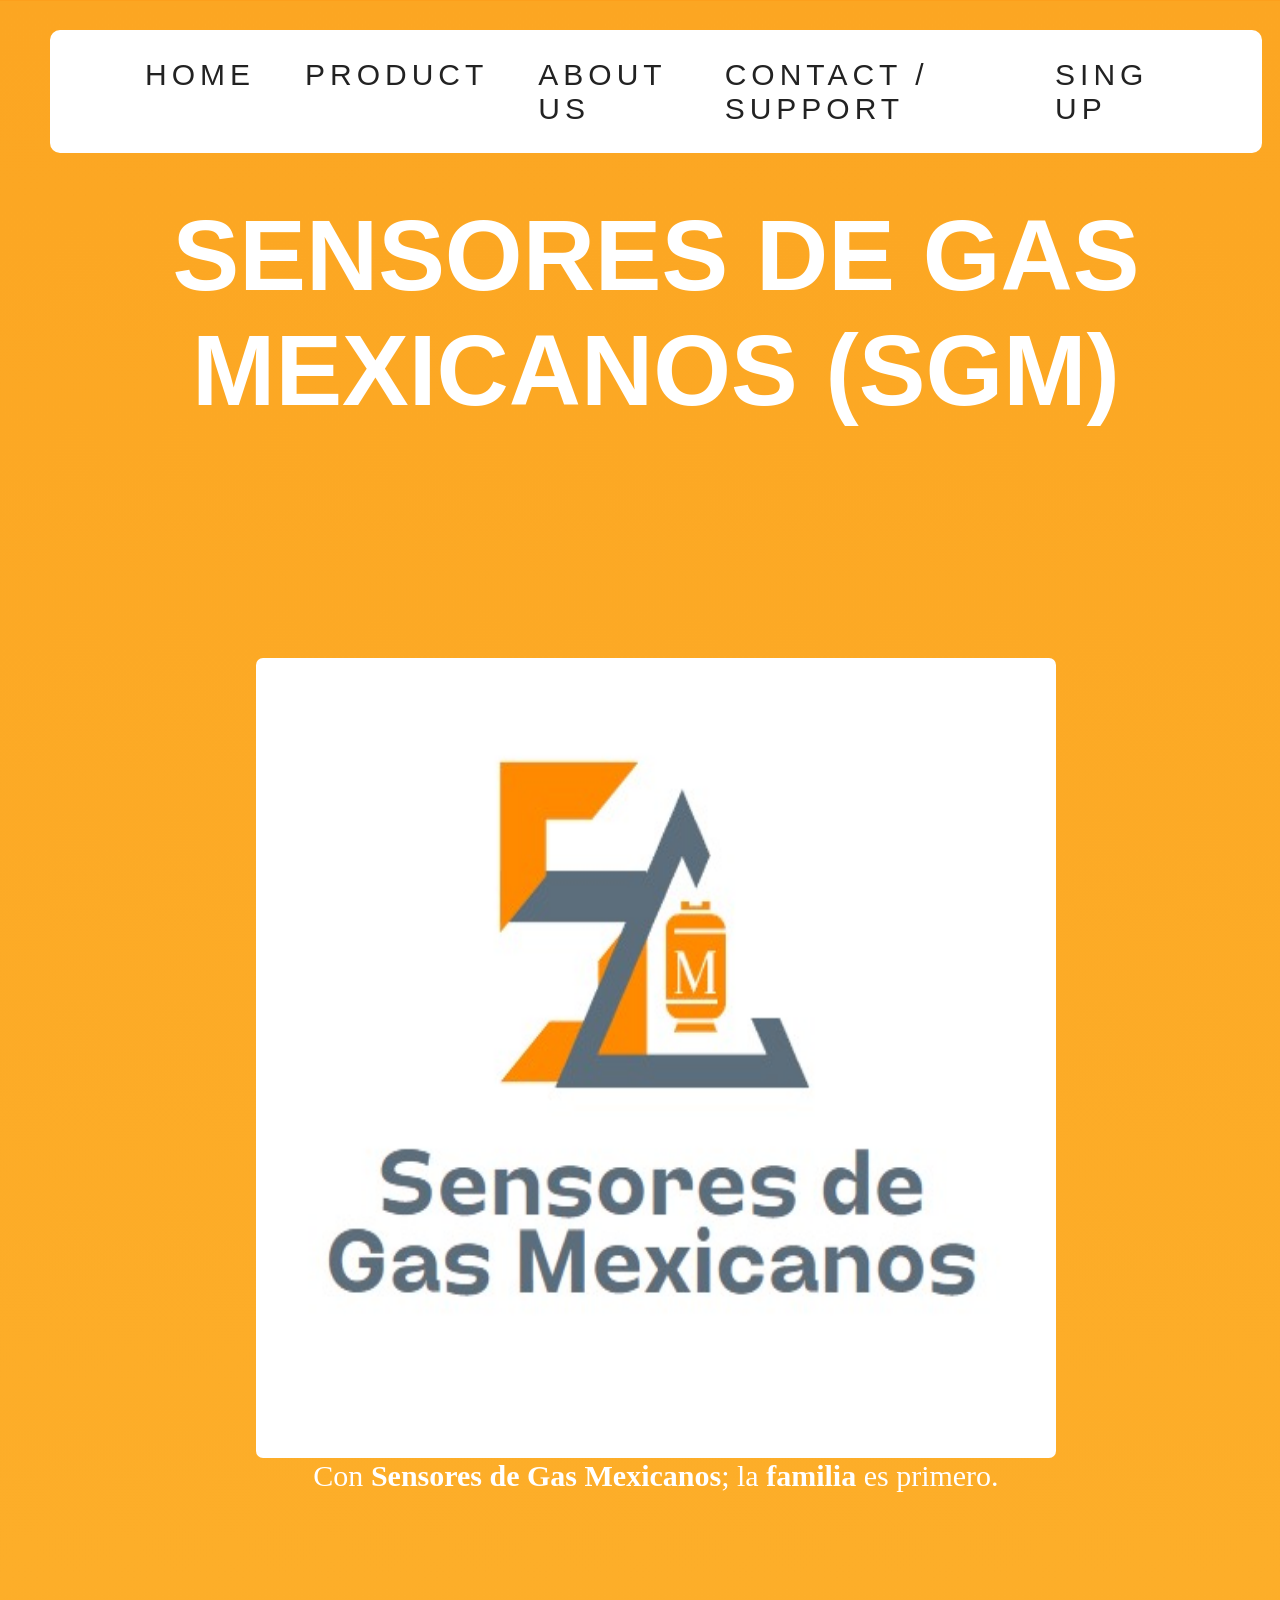
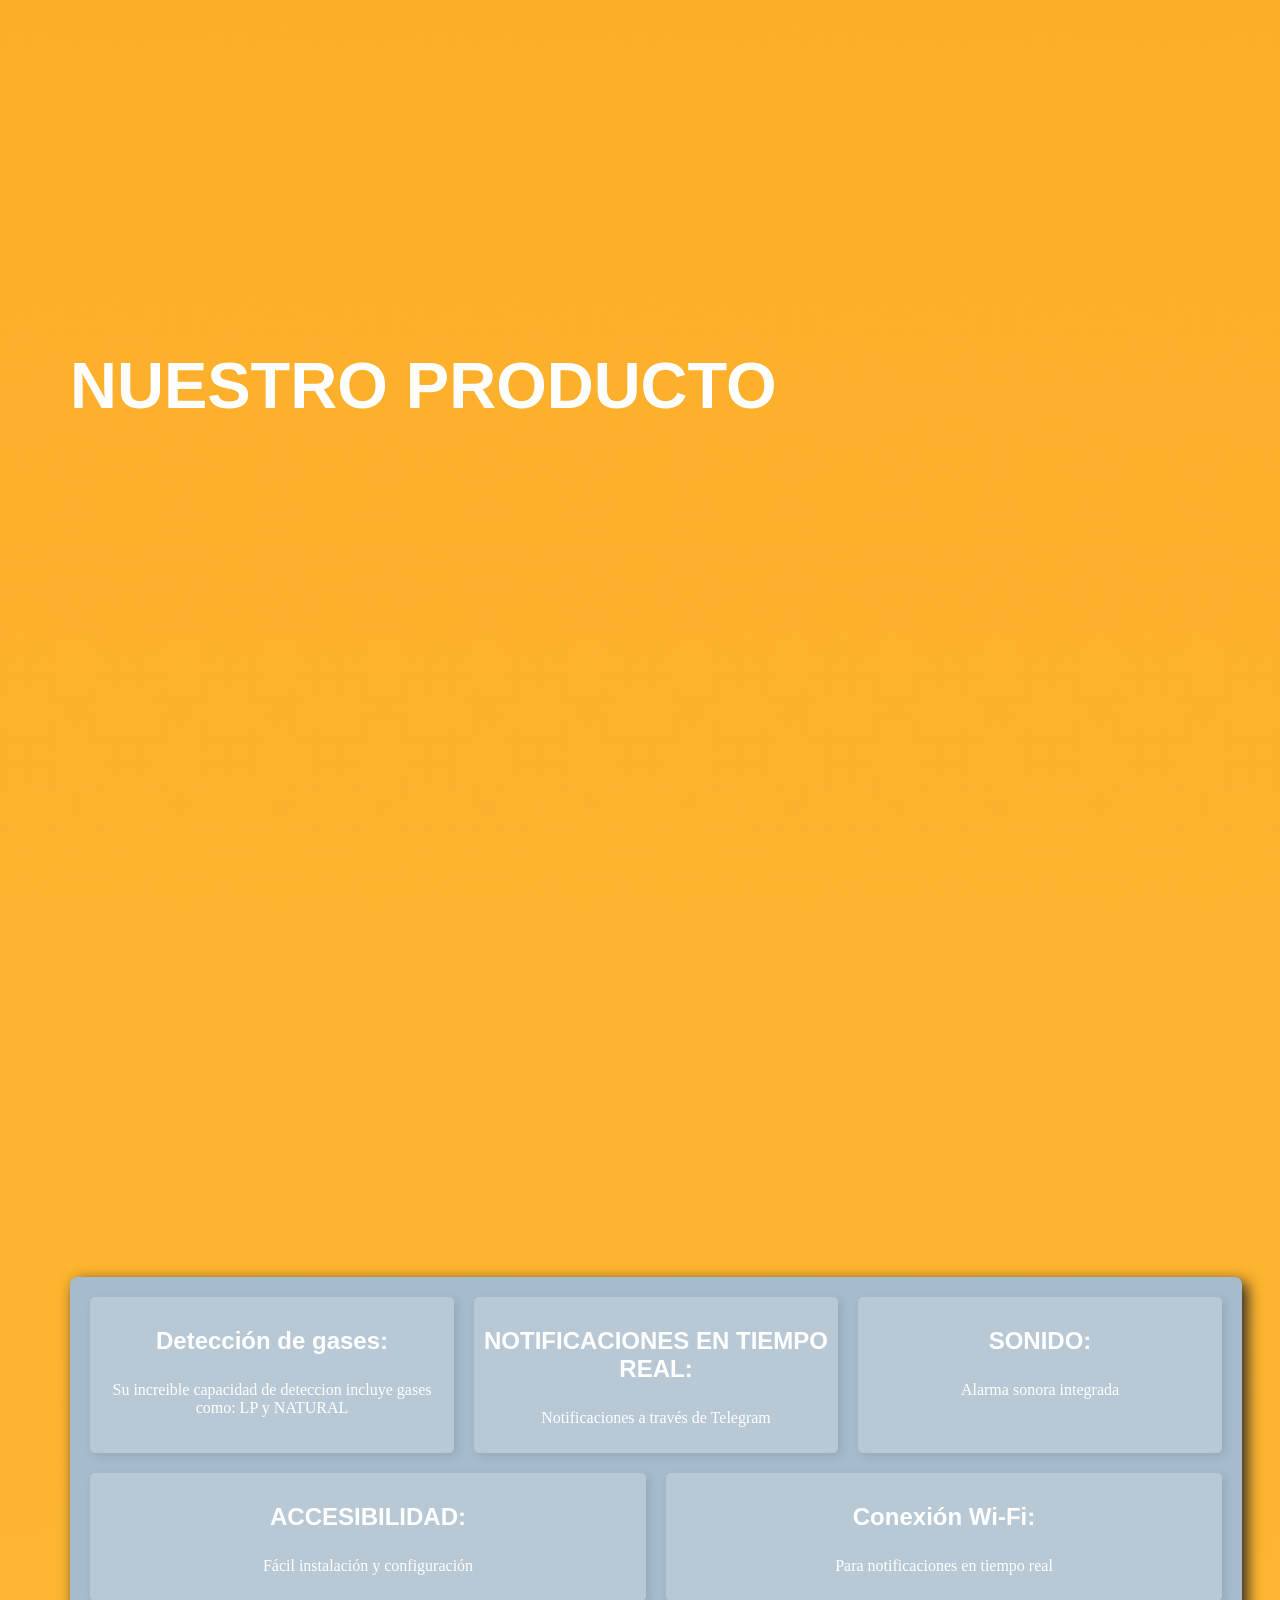
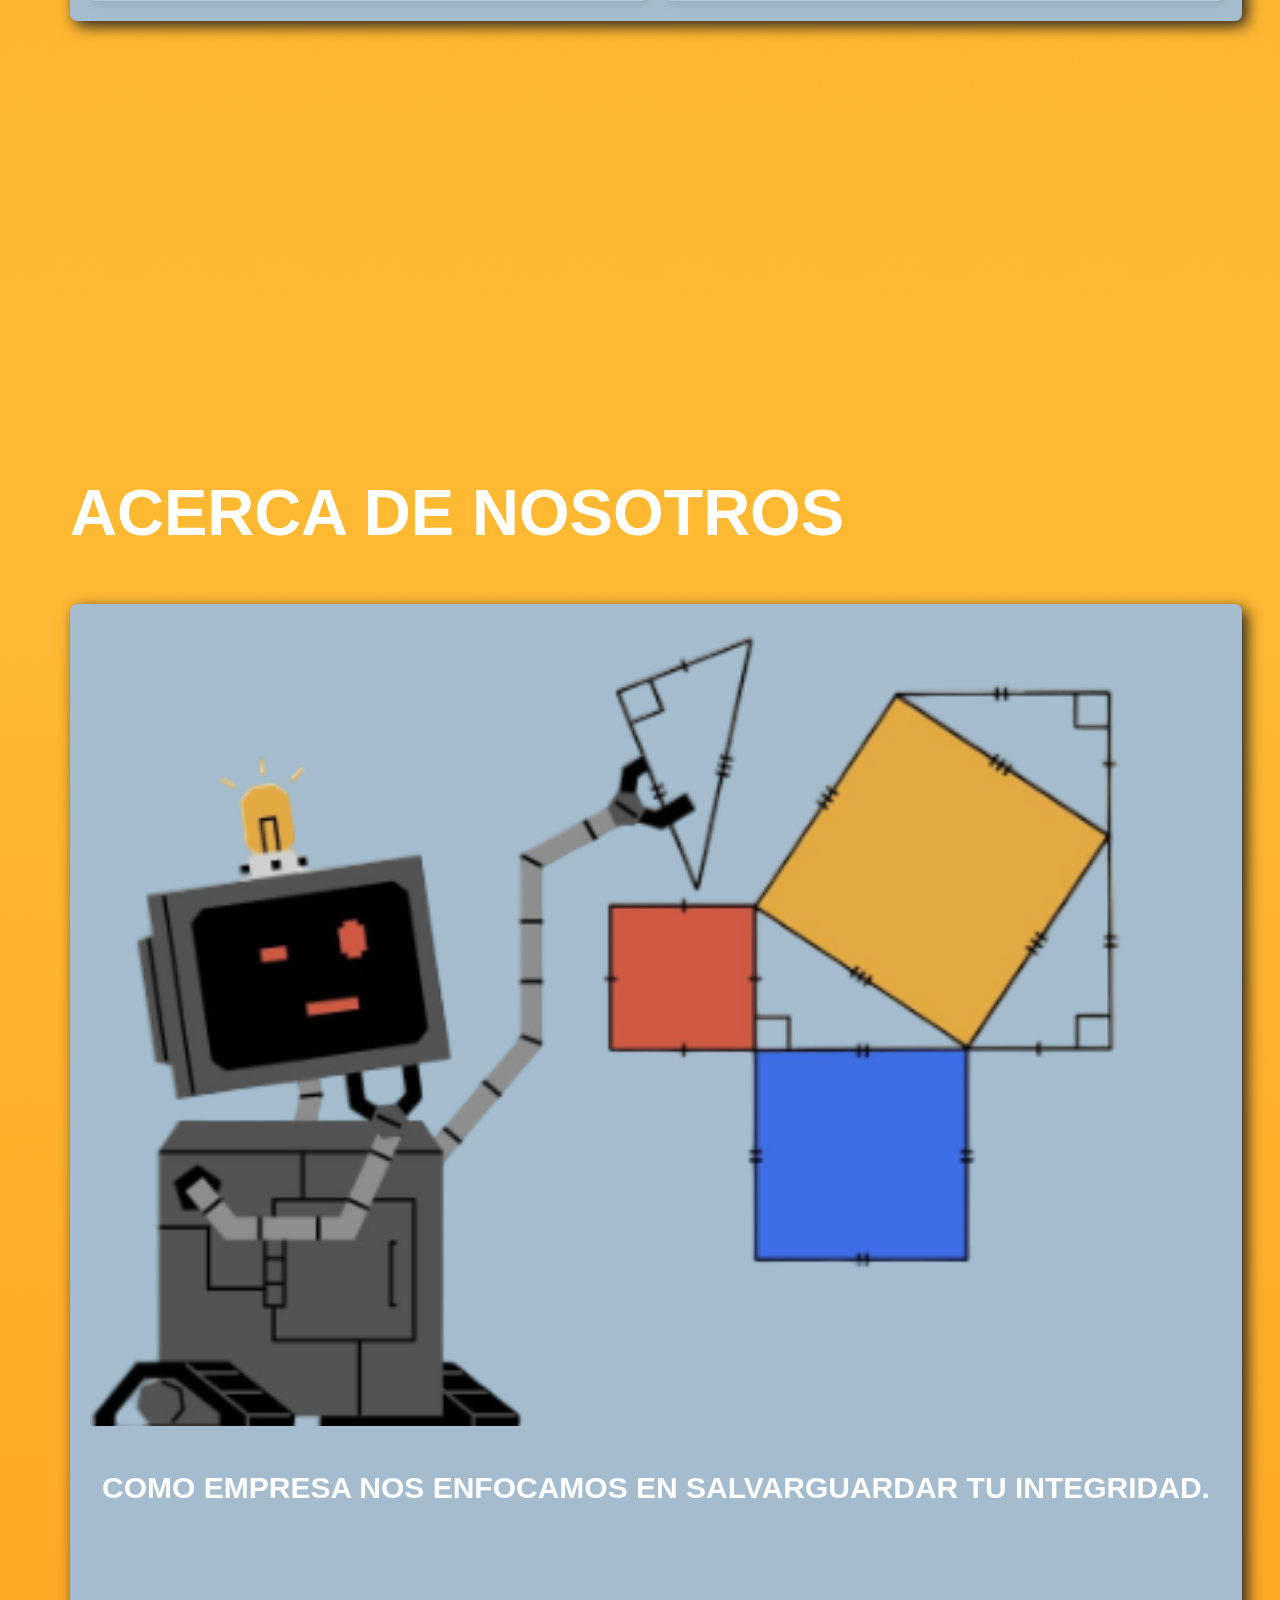
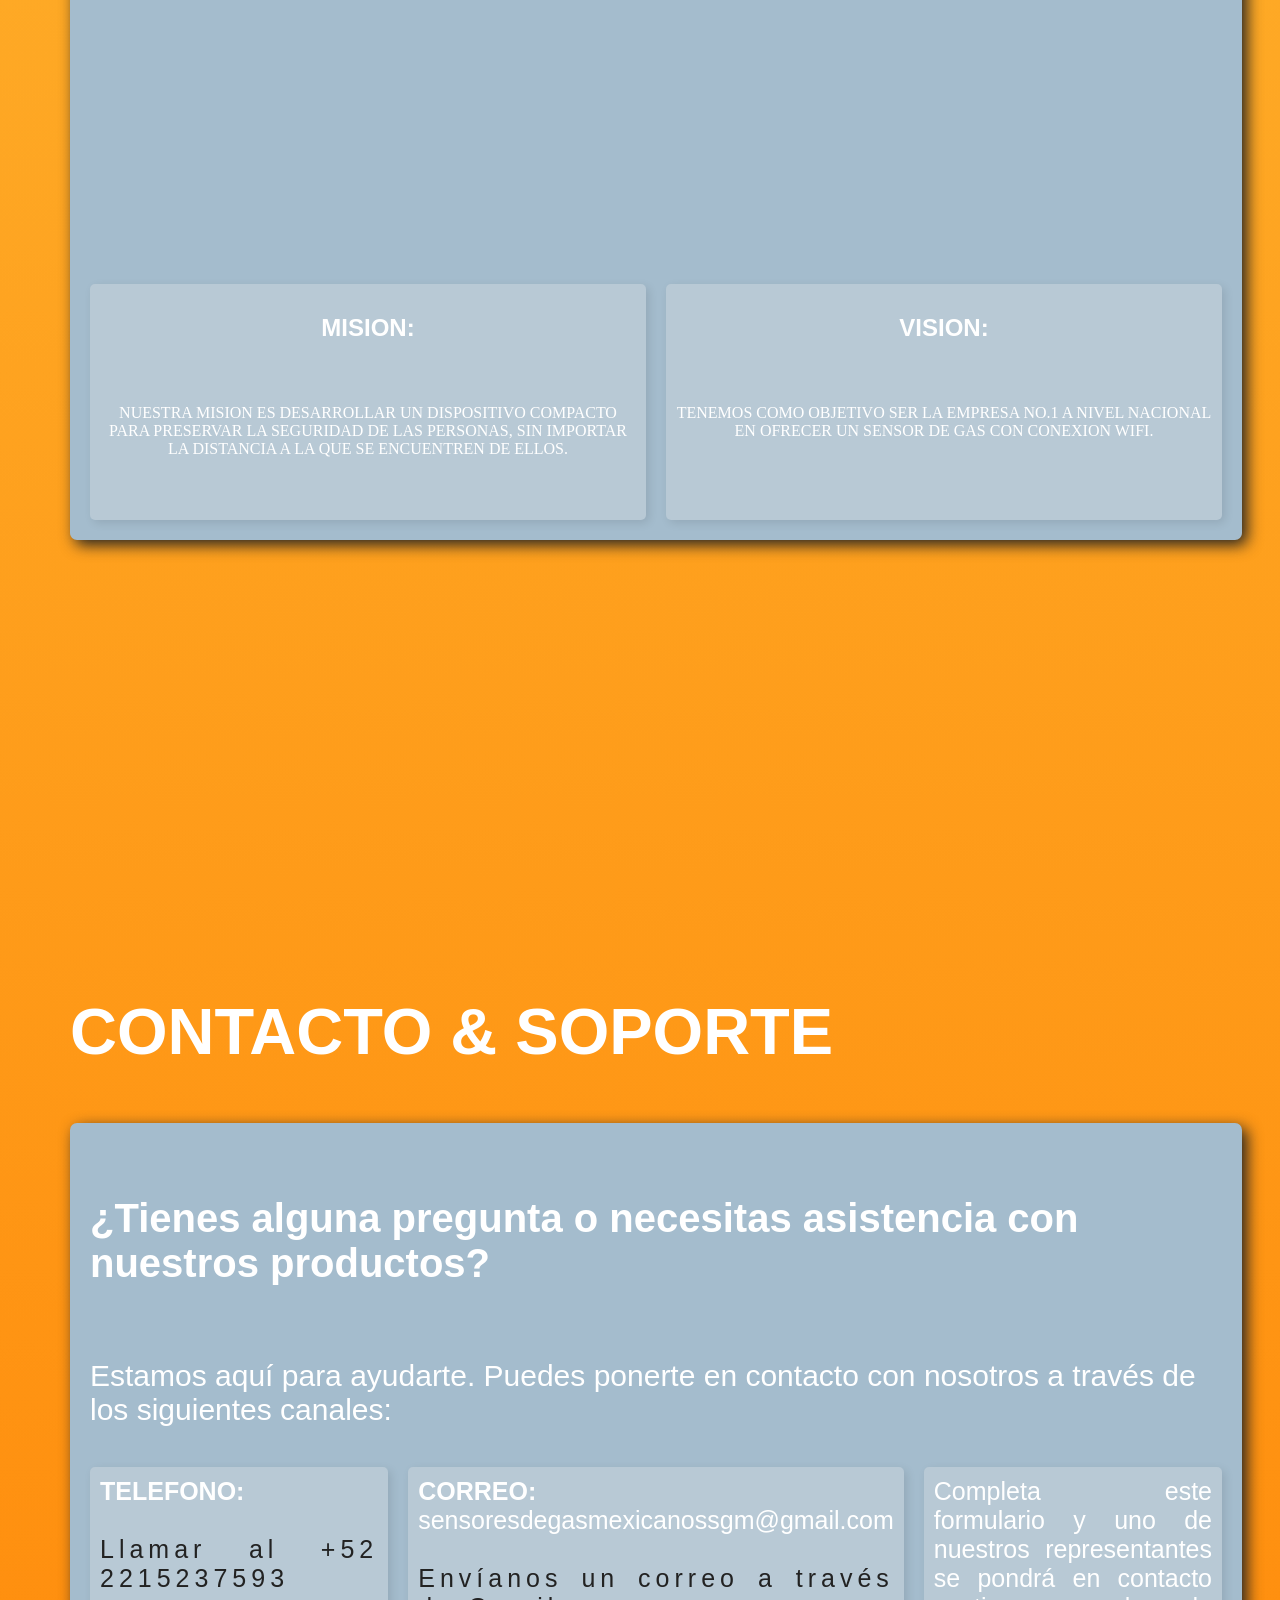
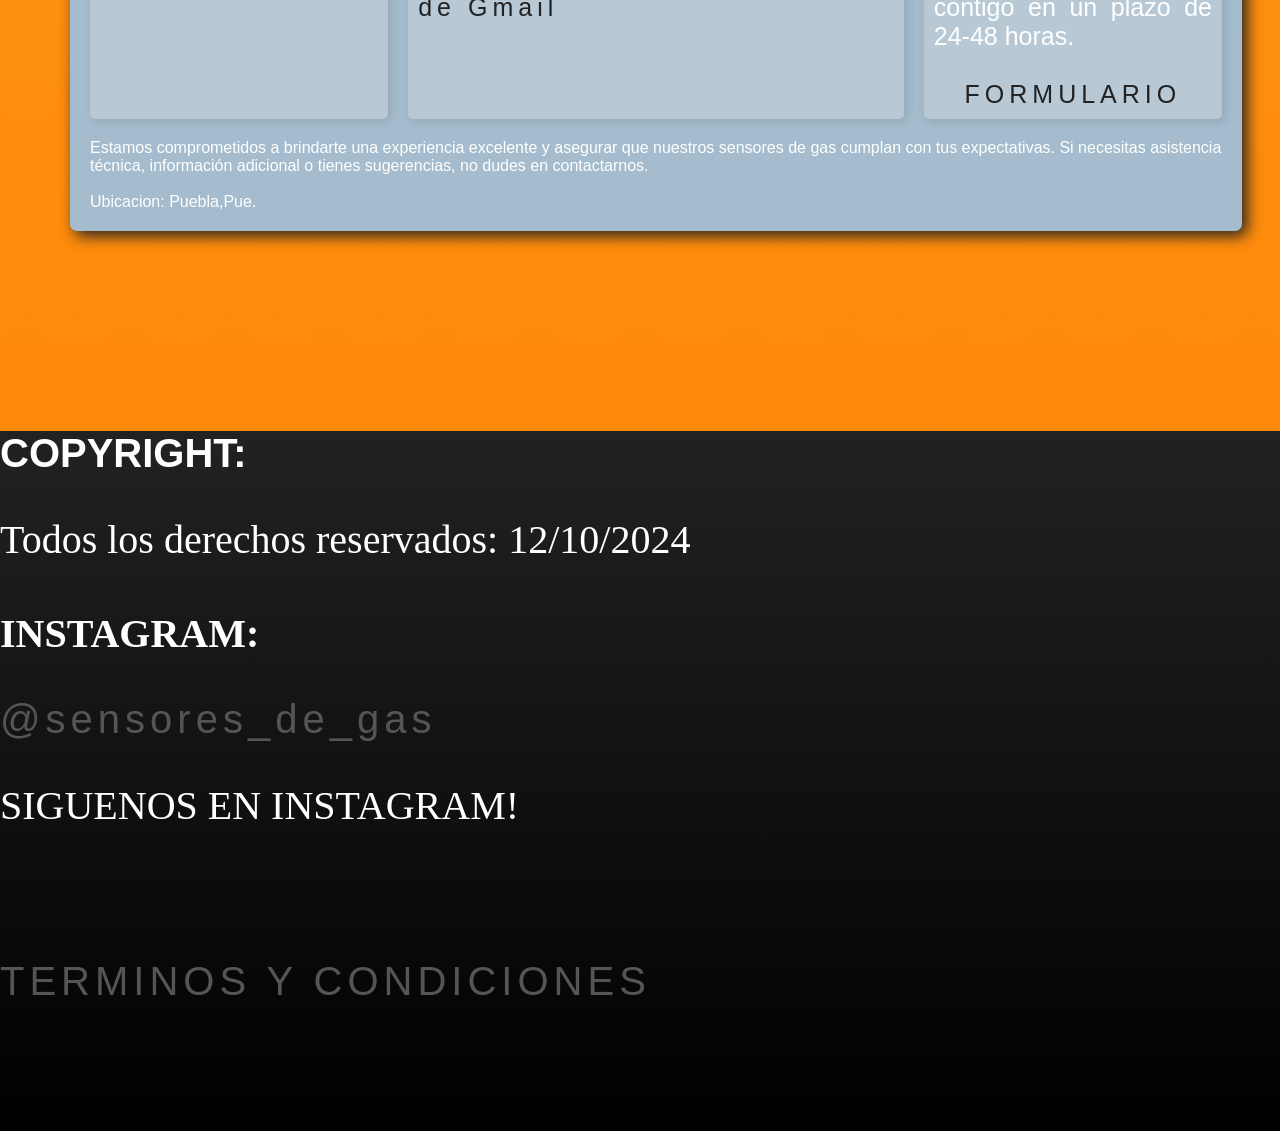
==== index.html @ 9a86cf8c "Pagina_SGM" ====
<!DOCTYPE html>
<html lang="en">
<head>
    <meta charset="UTF-8">
    <meta name="viewport" content="width=device-width, initial-scale=1.0">
    <meta name="description" content="Sensores de Gas Mexicanos (SGM) - Seguridad y tecnología avanzada en detección de gas.">
    <title>SENSORES DE GAS MEXICANOS</title>
    <link rel="stylesheet" href="/WEB/START/style.css">
    <link rel="icon" href="/WEB/IMAGES/logsgm.png" type="incon.png">
    <!--PALETA DE COLORES-->
    <!--#fc9434,#fdba7c,#823f01,#ac7c4c,#964902,#c1c5c7,#d9764d-->
</head>
<!--AñADIR DATOS CURIOSOS ENTRE HOME Y PRODUCT-->
<body>
    <nav>
        <ul class="navegation">
            <li class="NAV" for = "HOME"><a href="#HOME">HOME</a></li>
            <li class="NAV" for = "PRODUCT"><a href="#PRODUCT">PRODUCT</a></li>
            <li class="NAV" for = "ABOUT_US"><a href="#ABOUT_US">ABOUT US</a></li>
            <li class="NAV" for = "CONTACT_SUPPORT"><a href="#CONTACT_SUPPORT">CONTACT / SUPPORT</a></li>
            <li class="NAV" for = "/WEB/LOG/index.html"><a href="/WEB/LOG/index.html">SING UP</a></li>
        </ul>
    </nav>
    <header>
        <h1>SENSORES DE GAS MEXICANOS (SGM)</h1>
    </header>
    <main>
        <section id="HOME" class="HOME"><!--HOME-->
            <img src="/WEB/IMAGES/SGM.png" alt="LOGO_SGM" class="LOGO_SGM">
            <div>
                <p class="SLOGAN">Con <strong>Sensores de Gas Mexicanos</strong>; la <b>familia</b> es primero.</p>
            </div>
            <div>

            </div>
            
            
        </section>
        <section id="PRODUCT" class="PRODUCTO"><!--PRODUCT-->
                    <h2>NUESTRO PRODUCTO</h2>    
                    <div class="PRODUCT"><!--display: flex;flex-wrap: nowrap;padding: 70px 0;-->
                    </div>
                    <div class="CONTAINER">   
                    
                        <div class="column p1">
                <h2 class="TT_DS">Detección de gases:</h2>
                <p class="P_DS">Su increible capacidad de deteccion incluye gases como: LP y NATURAL</p>
            </div>
            <div class="column ">
                <h2 class="TT_DS">NOTIFICACIONES EN TIEMPO REAL:</h2>
                <p class="P_DS">Notificaciones a través de Telegram</p>
            </div>
            <div class="column ">
                <h2 class="TT_DS">SONIDO:</h2>
                <p class="P_DS">Alarma sonora integrada</p>
            </div>
            <div class="column ">
                <h2 class="TT_DS">ACCESIBILIDAD:</h2>
                <p class="P_DS">Fácil instalación y configuración</p>
            </div>
            <div class="column">
                <h2 class="TT_DS">Conexión Wi-Fi:</h2>
                <p class="P_DS">Para notificaciones en tiempo real</p>
            </div>
        </section>
        <section id="ABOUT_US" class="ABOUT_US"><!--ABOUT US-->
            <h2>ACERCA DE NOSOTROS</h2>
            <div class="CONTAINER">
                <div class="ABOUT_US_DESCRIP">  
                    <img src="/WEB/IMAGES/imagen_2024-10-12_171329172-Photoroom.png" alt="ROBOT_ACERCA_NOSOTROS"></div>
                    <div>
                        <h2 class="M_V">COMO EMPRESA NOS ENFOCAMOS EN SALVARGUARDAR TU INTEGRIDAD.<br><br></h2>
                        <div class="IMG_TEAM ">
                        </div>
                    </div>
                    <div class="ABOUT_US_COLUMN ">
                        <h2 class="TT_DS">MISION:</h2>
                        <br> <br>
                        <p class="P_DS">NUESTRA MISION ES DESARROLLAR UN DISPOSITIVO COMPACTO PARA PRESERVAR LA SEGURIDAD DE LAS PERSONAS, SIN IMPORTAR LA DISTANCIA A LA QUE SE ENCUENTREN DE ELLOS.</p>  <br><br>
                    </div>
                    <div class="ABOUT_US_COLUMN ">
                        <h2 class="TT_DS">VISION:</h2>
                        <br> <br> <p class="P_DS">TENEMOS COMO OBJETIVO SER LA EMPRESA NO.1 A NIVEL NACIONAL EN OFRECER UN SENSOR DE GAS CON CONEXION WIFI.</p>
                    </div>
            </div>
        </section>
        <section id="CONTACT_SUPPORT" class="CONTACT_SUPPORT"><!--CONTACT / SUPPORT-->
            <h2>CONTACTO & SOPORTE</h2>
            <div class="CONTAINER">  
                        <div class="CONTACT_Y_SUPPOT_COLUMN_TITLE">
                            <h4>¿Tienes alguna pregunta o necesitas asistencia con nuestros productos? </h4>
                        </div>
                            <div class="CONTACT_Y_SUPPOT_COLUMN_TEXT">
                                Estamos aquí para ayudarte. Puedes ponerte en contacto con nosotros a través de los siguientes canales:
                            </div>
                            <div class="RELLENO_XD"></div>
                            <div class="RELLENO_XD"></div>
                            <div class="RELLENO_XD"></div>
                            <div class="RELLENO_XD"></div>
                            <div class="RELLENO_XD"></div>
                            <div class="RELLENO_XD"></div>
                            <div class="RELLENO_XD"></div>
                            <div class="RELLENO_XD"></div>
                            <div class="RELLENO_XD"></div>
                            <div class="CONTACT_Y_SUPPOT_COLUMN">
                                <strong>TELEFONO:</strong>
                            
                                <br><br>
                                <a  href="tel:+52 2215237593" class="CONTACT_LINK">Llamar al +52 2215237593</a>
                            </div>
                            <div class="CONTACT_Y_SUPPOT_COLUMN"> 
                                <strong>CORREO:</strong>
                                sensoresdegasmexicanossgm@gmail.com
                                <br><br>
                                <a href="https://mail.google.com/mail/?view=cm&fs=1&to=sensoresdegasmexicanossgm@gmail.com&su=Soporte%20Técnico&body=Hola,%20tengo%20una%20consulta%20sobre%20el%20sensor%20GASE." target="_blank">Envíanos un correo a través de Gmail</a>
                            </div>
                            <div class="CONTACT_Y_SUPPOT_COLUMN">
                                Completa este formulario y uno de nuestros representantes se pondrá en contacto contigo en un plazo de 24-48 horas.
                                <br><br>
                                <div class="LINK_FORMULARIO"><a href="/WEB/LOG/LOG/index.html" class="FORMULARIO_TEXTO">FORMULARIO</a></div>
                                
                            </div>
                            Estamos comprometidos a brindarte una experiencia excelente y asegurar que nuestros sensores de gas cumplan con tus expectativas. Si necesitas asistencia técnica, información adicional o tienes sugerencias, no dudes en contactarnos.     
                            <br><br>
                            Ubicacion: Puebla,Pue.
                            
            </div>
        </section>
    </main>
    <footer><!--FOOTER-->
        <strong>COPYRIGHT:</strong><p>Todos los derechos reservados: 12/10/2024<br><br><strong>INSTAGRAM:</strong><br></p>
        <a href="https://www.instagram.com/sensores_de_gas?utm_source=ig_web_button_share_sheet&igsh=ZDNlZDc0MzIxNw==" target="_blank" class="INSTA">@sensores_de_gas</a>
        <p>SIGUENOS EN INSTAGRAM!</p>
        <br><br>
        <a href="/WEB/LOG/EVENT/index.html" target="_blank" class="TERM_COND">TERMINOS Y CONDICIONES</a>
    </footer>
    <script src="/WEB/START/script.js"></script>
</body>
</html>
---- WEB/START/style.css ----
body{
    display: table-row;
    height: 100vh;
    font-size: 16px;
    background-size: contain;   
    font-family: sans-serif;
    color: #fff; 
    margin: 0;
    background: linear-gradient( #ff7e00,#feb933,#ff7e00);
    transition: background 1s ease-in-out;
}

p{
    font-family: cursive;
}
button{
    color: #222;
    border: 2px solid  rgb(36, 210, 178);
    border-radius: 0px;
    padding: 18px 36px;
    display: inline-block;
    font-family: cursive;
    font-size: 14px;
    letter-spacing: 1px;
    cursor: pointer;
    box-shadow: inset 0 0 0 0 #a4bccd;
    -webkit-transition: ease-out 0.4s;
    -moz-transition: ease-out 0.4s;
    transition: ease-out 0.4s;
    background-color: #bdeadb;
    

}
/*
.slide_left:hover {
    box-shadow: inset 0 0 0 50px #adeada;
    color: #fff;
    width: 250px;
    height: 150px;
    border-radius: 7px;
    font-size: 30px;
    transition: all .5s ease-in-out;
}
#outer {
    width: 364px;
    margin: 50px auto 0 auto;
    text-align: center;
}*/
nav{
    background-color: #fff;
    margin: 30px;
    margin-left: 50px;
    margin-right: 50px;
    width: 90vw;
    height: 7vh;
    position: sticky;
    top: 20px;
    z-index: 100;
    display: flex;
    align-items: center;
    justify-content: space-around;
    border-radius: 10px ;
    padding:30px;
    transition: all .5s ease-in-out;
}
ul,li{
    list-style: none;
    padding: 1em;
    display: flex;
    margin: 10px;
    font-size: 30px;
}
li{
    cursor: pointer;
    transition: all .5s ease-in-out;
    padding: 10px 15px;
    color: #fff;
    border-radius: 30px;
}

.NAV:hover{
    background-color: #fea118;
    box-shadow: 0px 0px 10px #feb933;
}
nav:hover{
    height: 8vh;
    font-size: 40px;

}

a{
    text-decoration: none;
    color: #222;
    letter-spacing: 5px;
}
a:hover{
    color: #fff;
}

.LOGO_SGM{
    border-radius: 7px;
    width: 800px;
    height: 800px;
    margin: 0;
    display: block; 
    margin: 0 auto; 
    transition: all .5s ease-in-out;
}
.LOGO_SGM:hover{
    width: 1000px;
    height: 1000px;
}

h1{
    margin: 15px;
    padding: 15px;
    font-size: 100px;
    text-align: center;
}
.SLOGAN{
    margin: 1px;
    text-align: center;
    font-size: 30px;
}



h2{
    font-size: 65px;
    text-align: left;
}

section{
    padding: 200px 70px;
    transition: background-color 0.5s ease-in-out;
}
.PRODUCT{
    
    display: flex;
    flex-wrap: wrap;
    background-image: url(/WEB/IMAGES/Imagen_Producto_Sensor.jpg);
    width: 100%;
    height: 800px;
    background-size: contain; 
    background-position: center; 
    background-repeat: no-repeat;
    background-attachment: fixed;
    margin-left: 0;
    margin-bottom: 0;
    filter: drop-shadow(0 0 5px #000);
    font-weight:900;
}
.M_V{
    font-size: 30px;
    font-family: sans-serif;
    
}

#HOME{
    background-color: transparent;
}
#PRODUCT{
    background-color: transparent;
}
#ABOUT_US{
    background-color: transparent;
}

#CONTACT_SUPPORT{
    background-color: transparent;
}

.CONTAINER {
    display: flex;
    flex-wrap: wrap;
    justify-content: center; /* Centra las columnas */
    box-shadow: 5px 5px 15px #222;
    background: #a4bccd;
    border-radius: 7px;
    padding: 20px;
    gap: 20px; /* Espacio entre las columnas */
}

.column {
    flex: 1 1 300px; /* Flexibilidad: crece y se adapta, con un ancho mínimo de 300px */
    display: flex;
    flex-direction: column; /* Alinea el título y subtítulo en vertical */
    padding: 10px;
    background: #b8c9d5;
    border-radius: 5px;
    box-shadow: 3px 3px 10px rgba(0, 0, 0, 0.1);
    transition: all .5s ease-in-out;
}
.column:hover{
    font-size: 50px;
    box-shadow: 3px 3px 10px #222;
}

.TT_DS {
    margin-bottom: 10px;
    color: #fff;
    text-align: center;
    font-size: 1.5em;
}

.P_DS {
    font-size: 1em;
    color: #fff;
    text-align: center;
}
.ABOUT_US_COLUMN{
    flex: 1 1 300px; /* Flexibilidad: crece y se adapta, con un ancho mínimo de 300px */
    display: flex;
    flex-direction: column; /* Alinea el título y subtítulo en vertical */
    padding: 10px;
    background: #b8c9d5;
    border-radius: 5px;
    box-shadow: 3px 3px 10px rgba(0, 0, 0, 0.1);
    transition: all .5s ease-in-out;
}
.ABOUT_US_COLUMN:hover{
    font-size:  30px;
    box-shadow: 3px 3px 10px #222;

}
.IMG_TEAM{
    background-image: url(/WEB/IMAGES/Designer.jpeg); 
    background-position: center;
    background-size:auto; 
    background-attachment: fixed;
    height: 300px;
    width: 1000px;
    margin-left: 20px;
    border-radius: 4px;
}
.ABOUT_US_DESCRIP{
    flex: 1 1 300px; /* Flexibilidad: crece y se adapta, con un ancho mínimo de 300px */
    display: flex;
    flex-direction: column
}
.CONTACT_TEXT{
    font-size: 30px;
    font-family: sans-serif;
}
.CONTACT_LINK{
    font: 25px;

}
h4{
    font-size: 40px;
}
.CONTACT_Y_SUPPOT_COLUMN{
    flex: 1 1 90px; /* Flexibilidad: crece y se adapta, con un ancho mínimo de 300px */
    padding: 10px;
    background: #b8c9d5;
    border-radius: 5px;
    box-shadow: 3px 3px 10px rgba(0, 0, 0, 0.1);
    font-size: 25px;
    text-align: justify;
    transition: all .5s ease-in-out;
}
.CONTACT_Y_SUPPOT_COLUMN:hover{
    font-size:  40px;
    box-shadow: 3px 3px 10px #222;
}
.CONTACT_Y_SUPPOT_COLUMN_TITLE{
    font-size: 50px;
}
.CONTACT_Y_SUPPOT_COLUMN_TEXT{
    font-size: 30px;
    text-align: left;
    
}
.RELLENO_XD{
    width: 100px;
}
.LINK_FORMULARIO{
    text-align: center;
    background-color: transparent;
    letter-spacing: 0px;
    transition: all .5s ease-in-out ;
}
.LINK_FORMULARIO:hover{

    margin-top: 20px;
    background: #ff7e00;
    border-radius: 999px;
    box-shadow: 0 0 15px #feb933;
    height: 50px;

}
.FORMULARIO_TEXTO{
    padding: 20px;
    transition: all .5s ease-in-out;

}
.FORMULARIO_TEXTO:hover{
    padding-top: 40px ;
    margin-top: 50px;
}
footer{
    background: linear-gradient(#222,#111,#000);
    height: 700px;
    font-size: 40px;
}
.INSTA{
    color: #555;
}
.INSTA:hover{
    text-shadow: 0 0 15px #fff;
}
.TERM_COND:hover{
    text-shadow: 0 0 15px #fff;
}
.TERM_COND{
    color: #555;
    transition: 1s text-shadow ease-in-out ;
}
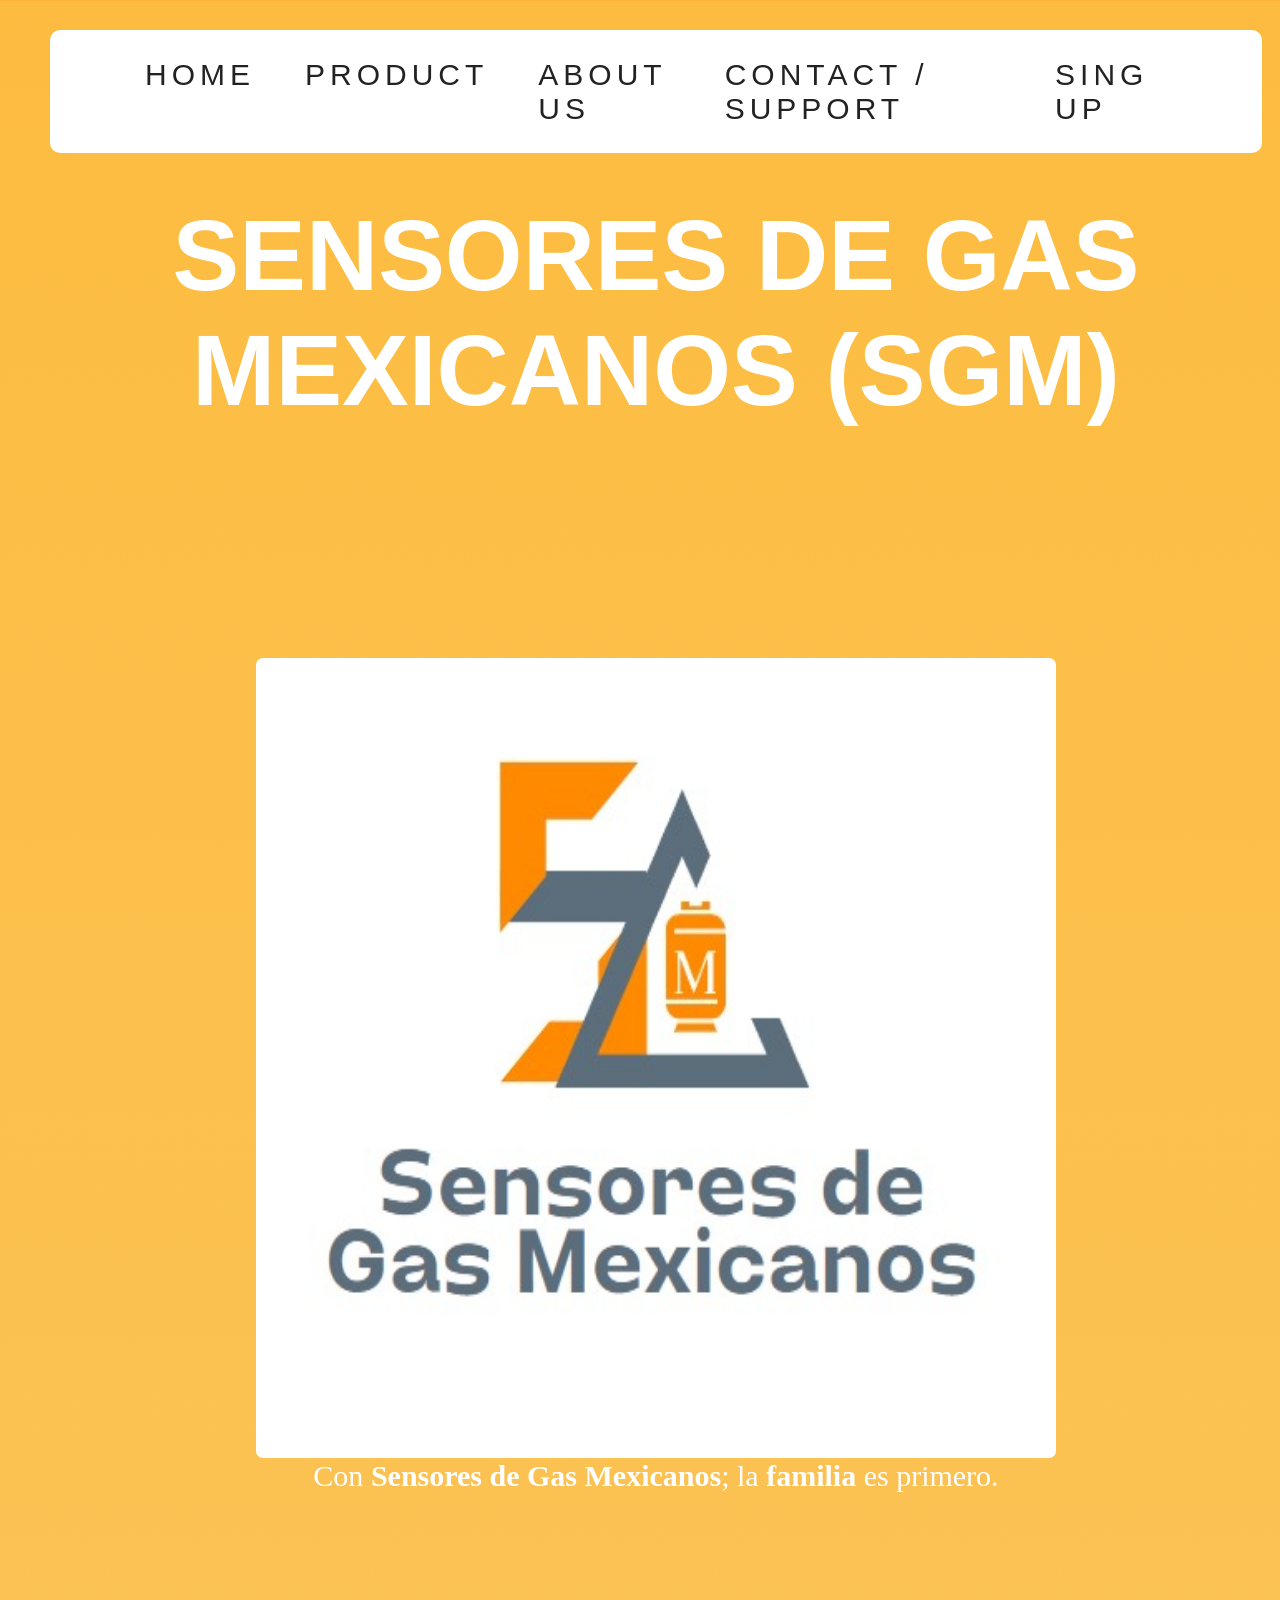
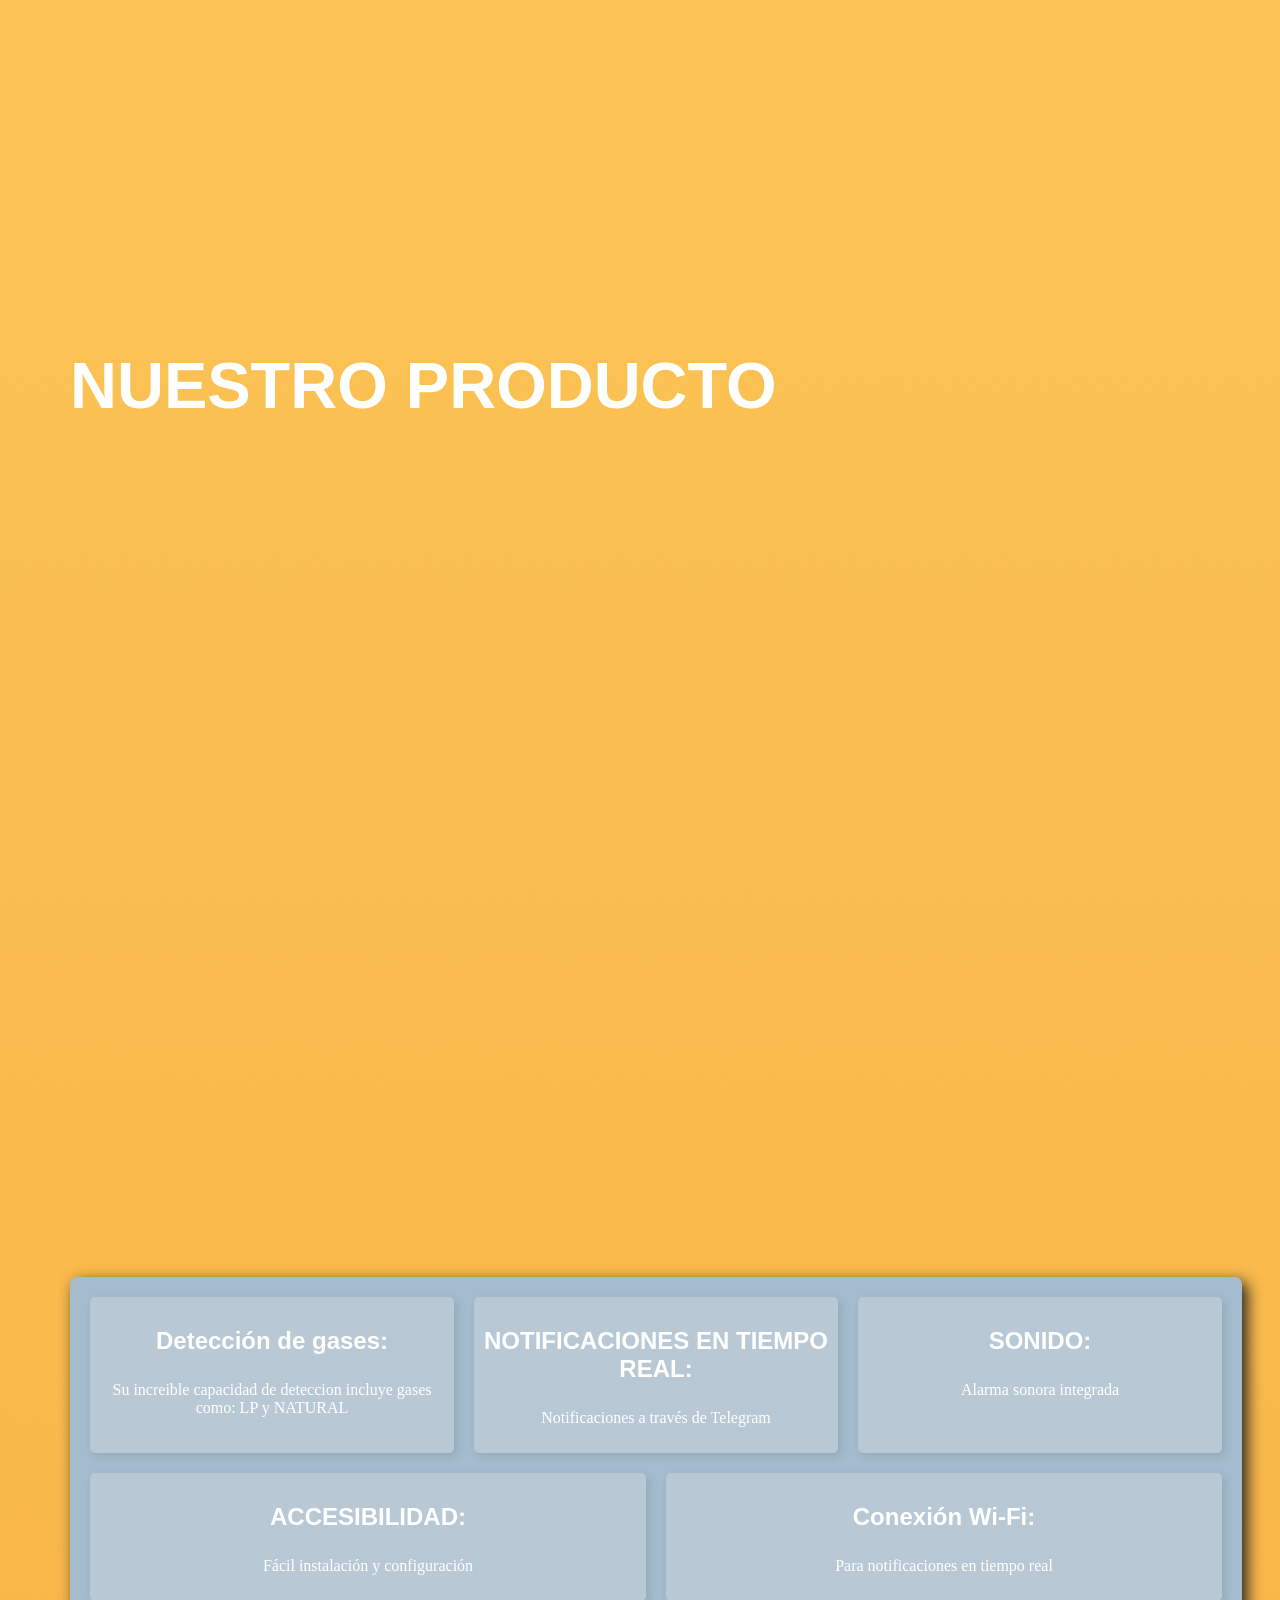
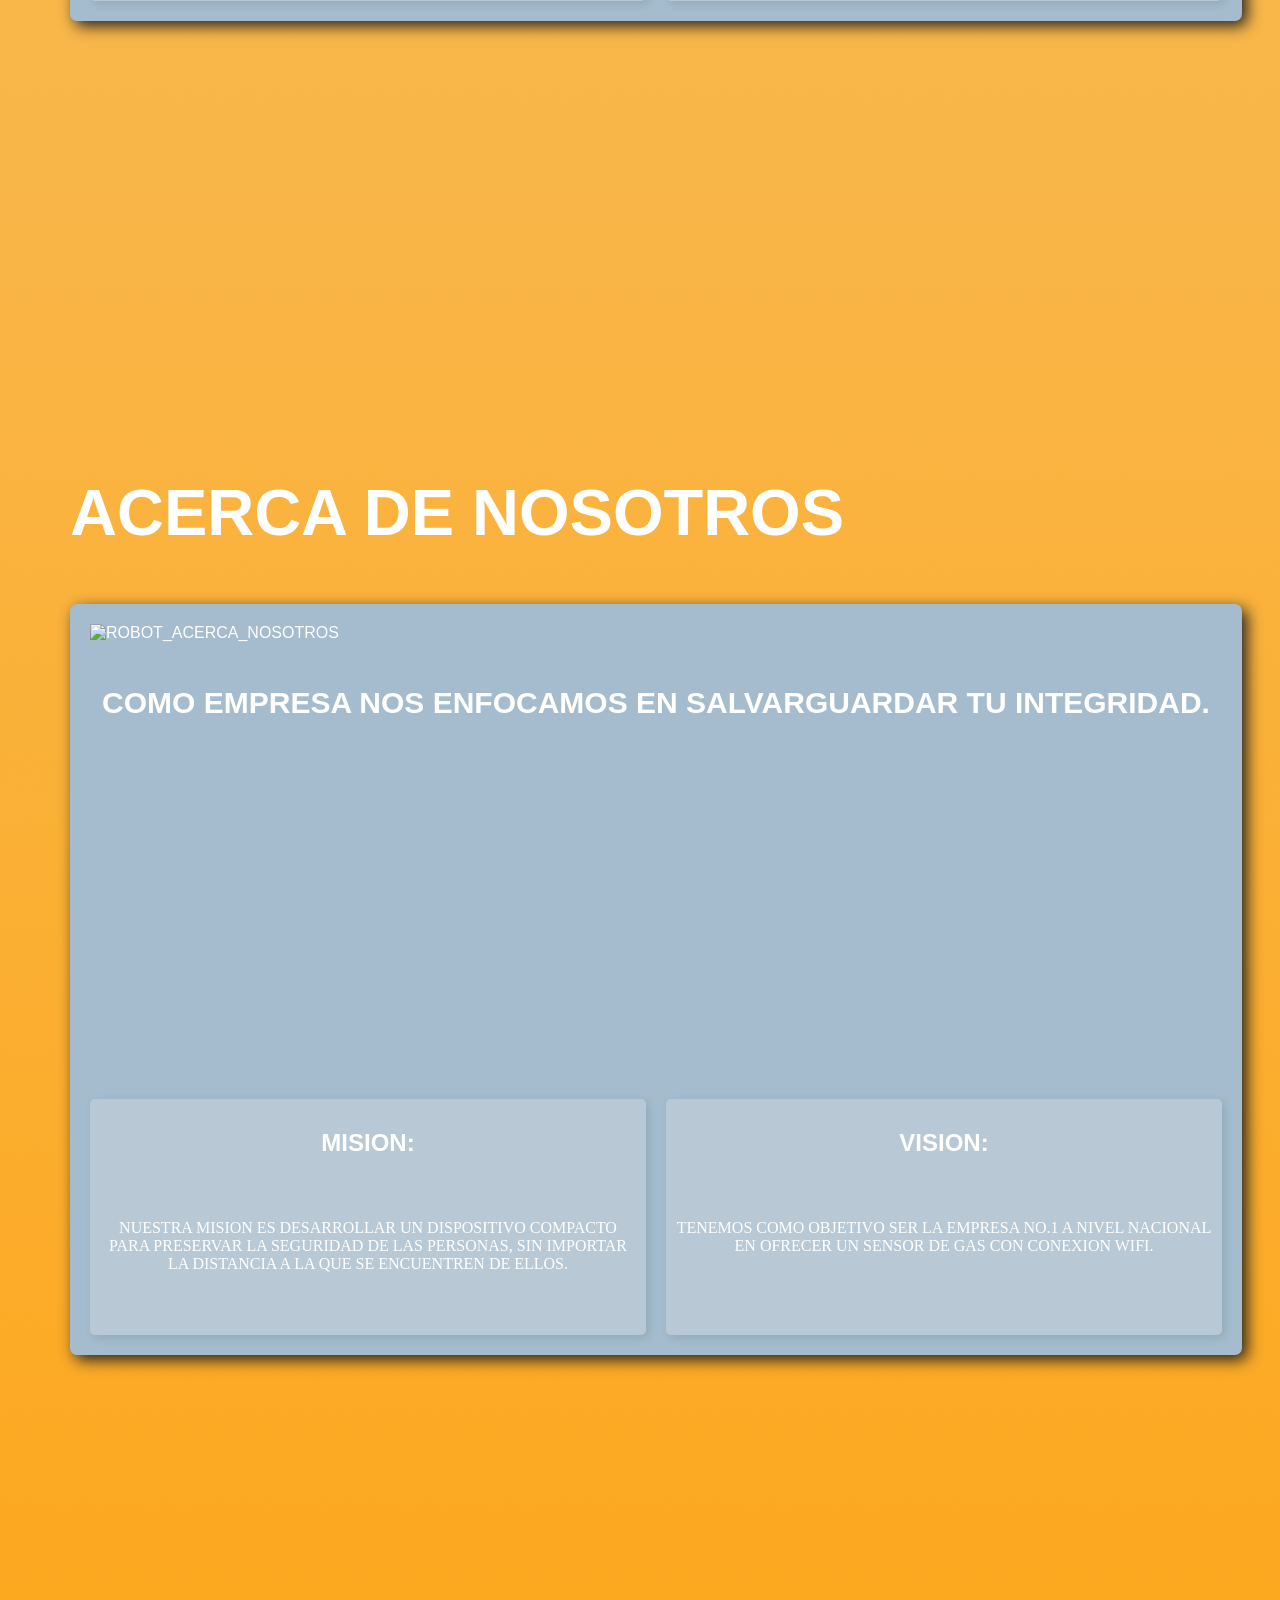
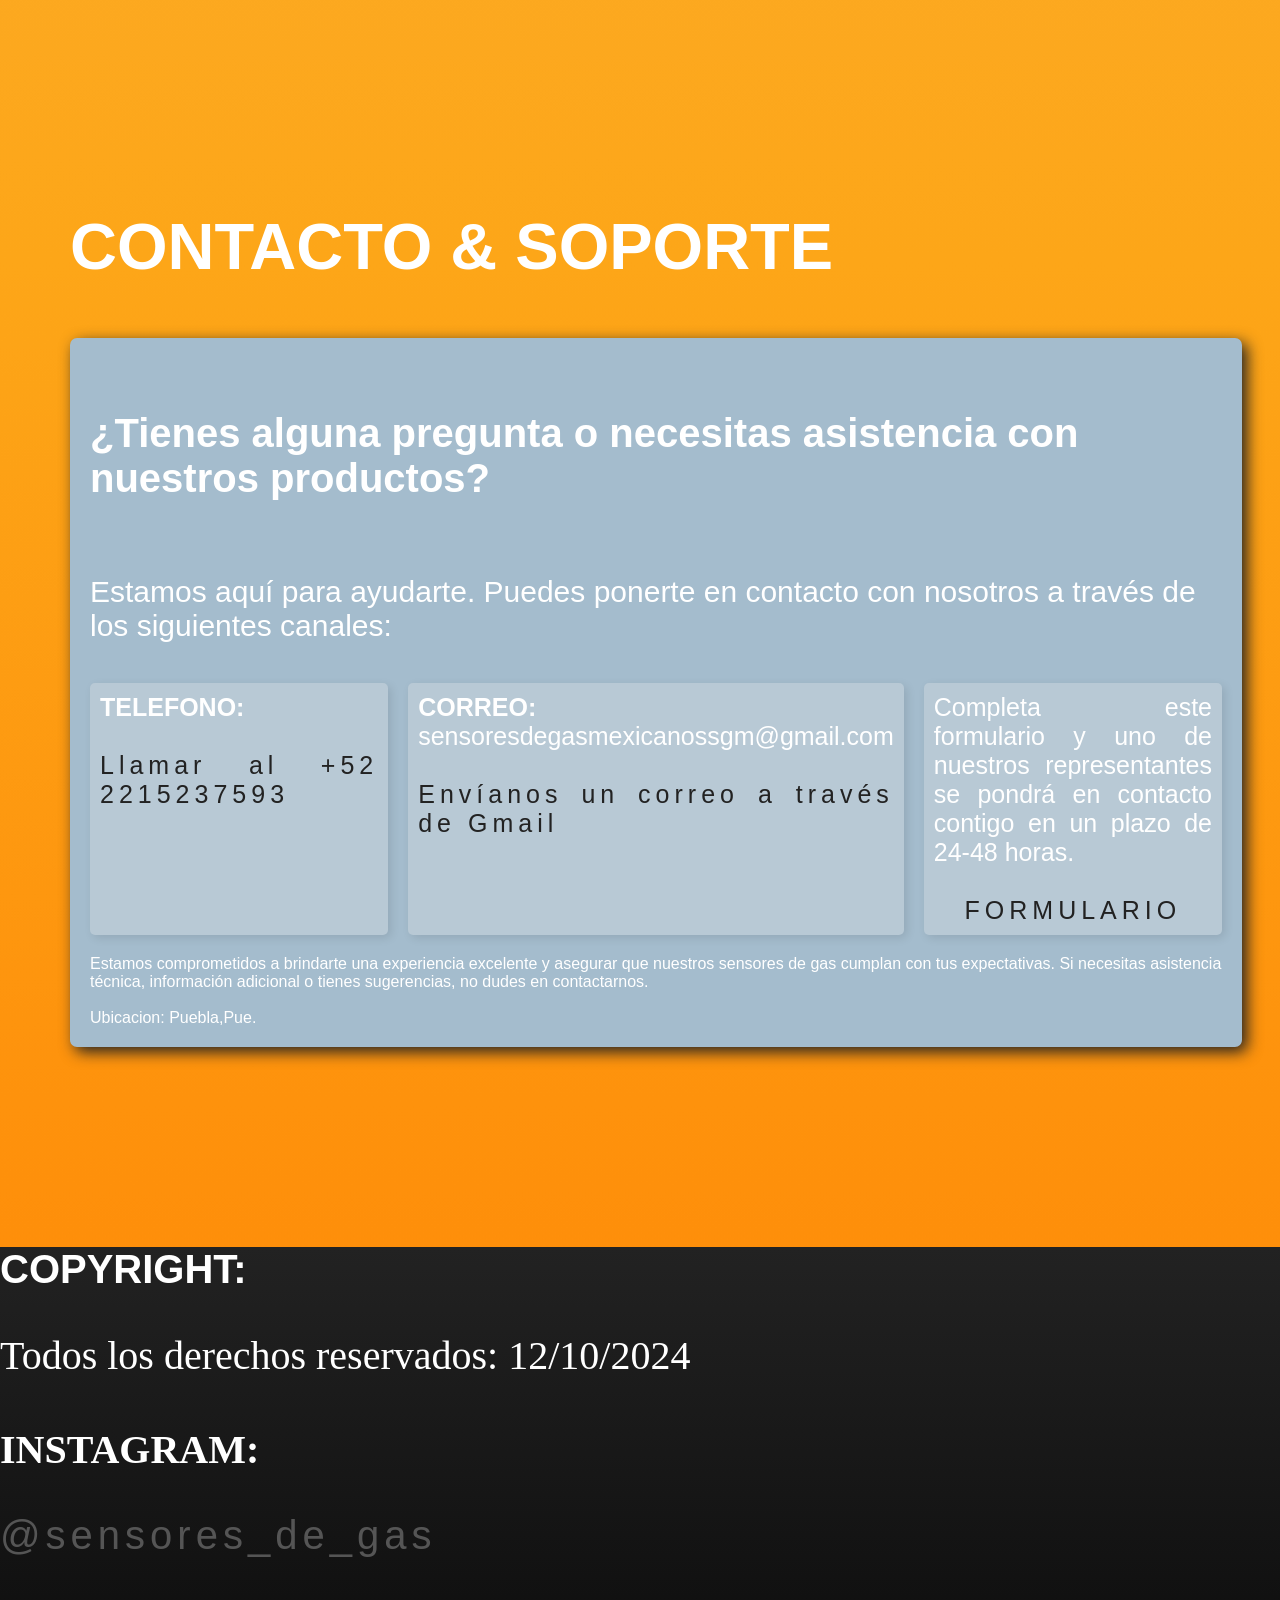
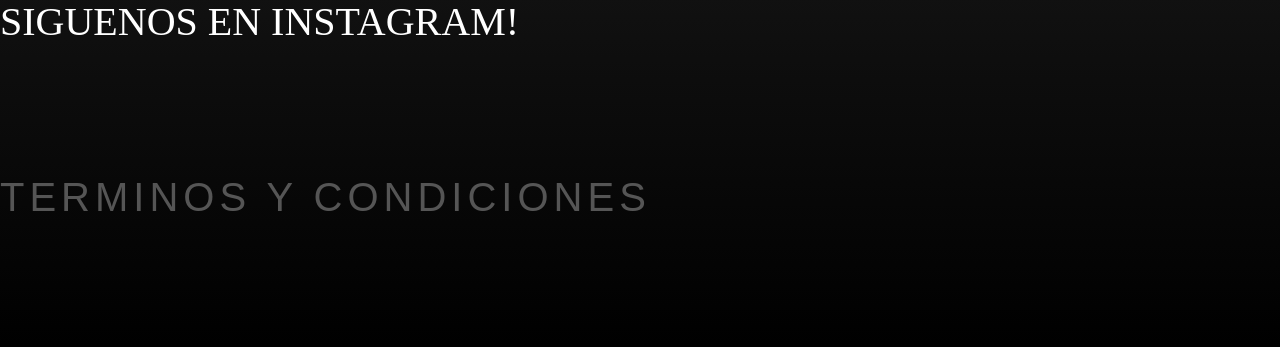
==== commit bf0f79ac: "Actualizacion index & CSS" ====
--- a/index.html
+++ b/index.html
@@ -5,8 +5,8 @@
     <meta name="viewport" content="width=device-width, initial-scale=1.0">
     <meta name="description" content="Sensores de Gas Mexicanos (SGM) - Seguridad y tecnología avanzada en detección de gas.">
     <title>SENSORES DE GAS MEXICANOS</title>
-    <link rel="stylesheet" href="/WEB/START/style.css">
-    <link rel="icon" href="/WEB/IMAGES/logsgm.png" type="incon.png">
+    <link rel="stylesheet" href="style.css">
+    <link rel="icon" href="icono.png" type="incon.png">
     <!--PALETA DE COLORES-->
     <!--#fc9434,#fdba7c,#823f01,#ac7c4c,#964902,#c1c5c7,#d9764d-->
 </head>
@@ -26,7 +26,7 @@
     </header>
     <main>
         <section id="HOME" class="HOME"><!--HOME-->
-            <img src="/WEB/IMAGES/SGM.png" alt="LOGO_SGM" class="LOGO_SGM">
+            <img src="SGM.png" alt="LOGO_SGM" class="LOGO_SGM">
             <div>
                 <p class="SLOGAN">Con <strong>Sensores de Gas Mexicanos</strong>; la <b>familia</b> es primero.</p>
             </div>
@@ -67,7 +67,7 @@
             <h2>ACERCA DE NOSOTROS</h2>
             <div class="CONTAINER">
                 <div class="ABOUT_US_DESCRIP">  
-                    <img src="/WEB/IMAGES/imagen_2024-10-12_171329172-Photoroom.png" alt="ROBOT_ACERCA_NOSOTROS"></div>
+                    <img src="imagen_2024-10-12_171329172-Photoroom.png" alt="ROBOT_ACERCA_NOSOTROS"></div>
                     <div>
                         <h2 class="M_V">COMO EMPRESA NOS ENFOCAMOS EN SALVARGUARDAR TU INTEGRIDAD.<br><br></h2>
                         <div class="IMG_TEAM ">
--- a/style.css
+++ b/style.css
@@ -0,0 +1,319 @@
+
+body{
+    display: table-row;
+    height: 100vh;
+    font-size: 16px;
+    background-size: contain;   
+    font-family: sans-serif;
+    color: #fff; 
+    margin: 0;
+    background: linear-gradient( #ff7e00,#feb933,#ff7e00);
+    transition: background 1s ease-in-out;
+}
+
+p{
+    font-family: cursive;
+}
+button{
+    color: #222;
+    border: 2px solid  rgb(36, 210, 178);
+    border-radius: 0px;
+    padding: 18px 36px;
+    display: inline-block;
+    font-family: cursive;
+    font-size: 14px;
+    letter-spacing: 1px;
+    cursor: pointer;
+    box-shadow: inset 0 0 0 0 #a4bccd;
+    -webkit-transition: ease-out 0.4s;
+    -moz-transition: ease-out 0.4s;
+    transition: ease-out 0.4s;
+    background-color: #bdeadb;
+    
+
+}
+/*
+.slide_left:hover {
+    box-shadow: inset 0 0 0 50px #adeada;
+    color: #fff;
+    width: 250px;
+    height: 150px;
+    border-radius: 7px;
+    font-size: 30px;
+    transition: all .5s ease-in-out;
+}
+#outer {
+    width: 364px;
+    margin: 50px auto 0 auto;
+    text-align: center;
+}*/
+nav{
+    background-color: #fff;
+    margin: 30px;
+    margin-left: 50px;
+    margin-right: 50px;
+    width: 90vw;
+    height: 7vh;
+    position: sticky;
+    top: 20px;
+    z-index: 100;
+    display: flex;
+    align-items: center;
+    justify-content: space-around;
+    border-radius: 10px ;
+    padding:30px;
+    transition: all .5s ease-in-out;
+}
+ul,li{
+    list-style: none;
+    padding: 1em;
+    display: flex;
+    margin: 10px;
+    font-size: 30px;
+}
+li{
+    cursor: pointer;
+    transition: all .5s ease-in-out;
+    padding: 10px 15px;
+    color: #fff;
+    border-radius: 30px;
+}
+
+.NAV:hover{
+    background-color: #fea118;
+    box-shadow: 0px 0px 10px #feb933;
+}
+nav:hover{
+    height: 8vh;
+    font-size: 40px;
+
+}
+
+a{
+    text-decoration: none;
+    color: #222;
+    letter-spacing: 5px;
+}
+a:hover{
+    color: #fff;
+}
+
+.LOGO_SGM{
+    border-radius: 7px;
+    width: 800px;
+    height: 800px;
+    margin: 0;
+    display: block; 
+    margin: 0 auto; 
+    transition: all .5s ease-in-out;
+}
+.LOGO_SGM:hover{
+    width: 1000px;
+    height: 1000px;
+}
+
+h1{
+    margin: 15px;
+    padding: 15px;
+    font-size: 100px;
+    text-align: center;
+}
+.SLOGAN{
+    margin: 1px;
+    text-align: center;
+    font-size: 30px;
+}
+
+
+
+h2{
+    font-size: 65px;
+    text-align: left;
+}
+
+section{
+    padding: 200px 70px;
+    transition: background-color 0.5s ease-in-out;
+}
+.PRODUCT{
+    
+    display: flex;
+    flex-wrap: wrap;
+    background-image: url(Imagen_Producto_Sensor.jpg);
+    width: 100%;
+    height: 800px;
+    background-size: contain; 
+    background-position: center; 
+    background-repeat: no-repeat;
+    background-attachment: fixed;
+    margin-left: 0;
+    margin-bottom: 0;
+    filter: drop-shadow(0 0 5px #000);
+    font-weight:900;
+}
+.M_V{
+    font-size: 30px;
+    font-family: sans-serif;
+    
+}
+
+#HOME{
+    background-color: transparent;
+}
+#PRODUCT{
+    background-color: transparent;
+}
+#ABOUT_US{
+    background-color: transparent;
+}
+
+#CONTACT_SUPPORT{
+    background-color: transparent;
+}
+
+.CONTAINER {
+    display: flex;
+    flex-wrap: wrap;
+    justify-content: center; /* Centra las columnas */
+    box-shadow: 5px 5px 15px #222;
+    background: #a4bccd;
+    border-radius: 7px;
+    padding: 20px;
+    gap: 20px; /* Espacio entre las columnas */
+}
+
+.column {
+    flex: 1 1 300px; /* Flexibilidad: crece y se adapta, con un ancho mínimo de 300px */
+    display: flex;
+    flex-direction: column; /* Alinea el título y subtítulo en vertical */
+    padding: 10px;
+    background: #b8c9d5;
+    border-radius: 5px;
+    box-shadow: 3px 3px 10px rgba(0, 0, 0, 0.1);
+    transition: all .5s ease-in-out;
+}
+.column:hover{
+    font-size: 50px;
+    box-shadow: 3px 3px 10px #222;
+}
+
+.TT_DS {
+    margin-bottom: 10px;
+    color: #fff;
+    text-align: center;
+    font-size: 1.5em;
+}
+
+.P_DS {
+    font-size: 1em;
+    color: #fff;
+    text-align: center;
+}
+.ABOUT_US_COLUMN{
+    flex: 1 1 300px; /* Flexibilidad: crece y se adapta, con un ancho mínimo de 300px */
+    display: flex;
+    flex-direction: column; /* Alinea el título y subtítulo en vertical */
+    padding: 10px;
+    background: #b8c9d5;
+    border-radius: 5px;
+    box-shadow: 3px 3px 10px rgba(0, 0, 0, 0.1);
+    transition: all .5s ease-in-out;
+}
+.ABOUT_US_COLUMN:hover{
+    font-size:  30px;
+    box-shadow: 3px 3px 10px #222;
+
+}
+.IMG_TEAM{
+    background-image: url(Designer.jpeg); 
+    background-position: center;
+    background-size:auto; 
+    background-attachment: fixed;
+    height: 300px;
+    width: 1000px;
+    margin-left: 20px;
+    border-radius: 4px;
+}
+.ABOUT_US_DESCRIP{
+    flex: 1 1 300px; /* Flexibilidad: crece y se adapta, con un ancho mínimo de 300px */
+    display: flex;
+    flex-direction: column
+}
+.CONTACT_TEXT{
+    font-size: 30px;
+    font-family: sans-serif;
+}
+.CONTACT_LINK{
+    font: 25px;
+
+}
+h4{
+    font-size: 40px;
+}
+.CONTACT_Y_SUPPOT_COLUMN{
+    flex: 1 1 90px; /* Flexibilidad: crece y se adapta, con un ancho mínimo de 300px */
+    padding: 10px;
+    background: #b8c9d5;
+    border-radius: 5px;
+    box-shadow: 3px 3px 10px rgba(0, 0, 0, 0.1);
+    font-size: 25px;
+    text-align: justify;
+    transition: all .5s ease-in-out;
+}
+.CONTACT_Y_SUPPOT_COLUMN:hover{
+    font-size:  40px;
+    box-shadow: 3px 3px 10px #222;
+}
+.CONTACT_Y_SUPPOT_COLUMN_TITLE{
+    font-size: 50px;
+}
+.CONTACT_Y_SUPPOT_COLUMN_TEXT{
+    font-size: 30px;
+    text-align: left;
+    
+}
+.RELLENO_XD{
+    width: 100px;
+}
+.LINK_FORMULARIO{
+    text-align: center;
+    background-color: transparent;
+    letter-spacing: 0px;
+    transition: all .5s ease-in-out ;
+}
+.LINK_FORMULARIO:hover{
+
+    margin-top: 20px;
+    background: #ff7e00;
+    border-radius: 999px;
+    box-shadow: 0 0 15px #feb933;
+    height: 50px;
+
+}
+.FORMULARIO_TEXTO{
+    padding: 20px;
+    transition: all .5s ease-in-out;
+
+}
+.FORMULARIO_TEXTO:hover{
+    padding-top: 40px ;
+    margin-top: 50px;
+}
+footer{
+    background: linear-gradient(#222,#111,#000);
+    height: 700px;
+    font-size: 40px;
+}
+.INSTA{
+    color: #555;
+}
+.INSTA:hover{
+    text-shadow: 0 0 15px #fff;
+}
+.TERM_COND:hover{
+    text-shadow: 0 0 15px #fff;
+}
+.TERM_COND{
+    color: #555;
+    transition: 1s text-shadow ease-in-out ;
+}
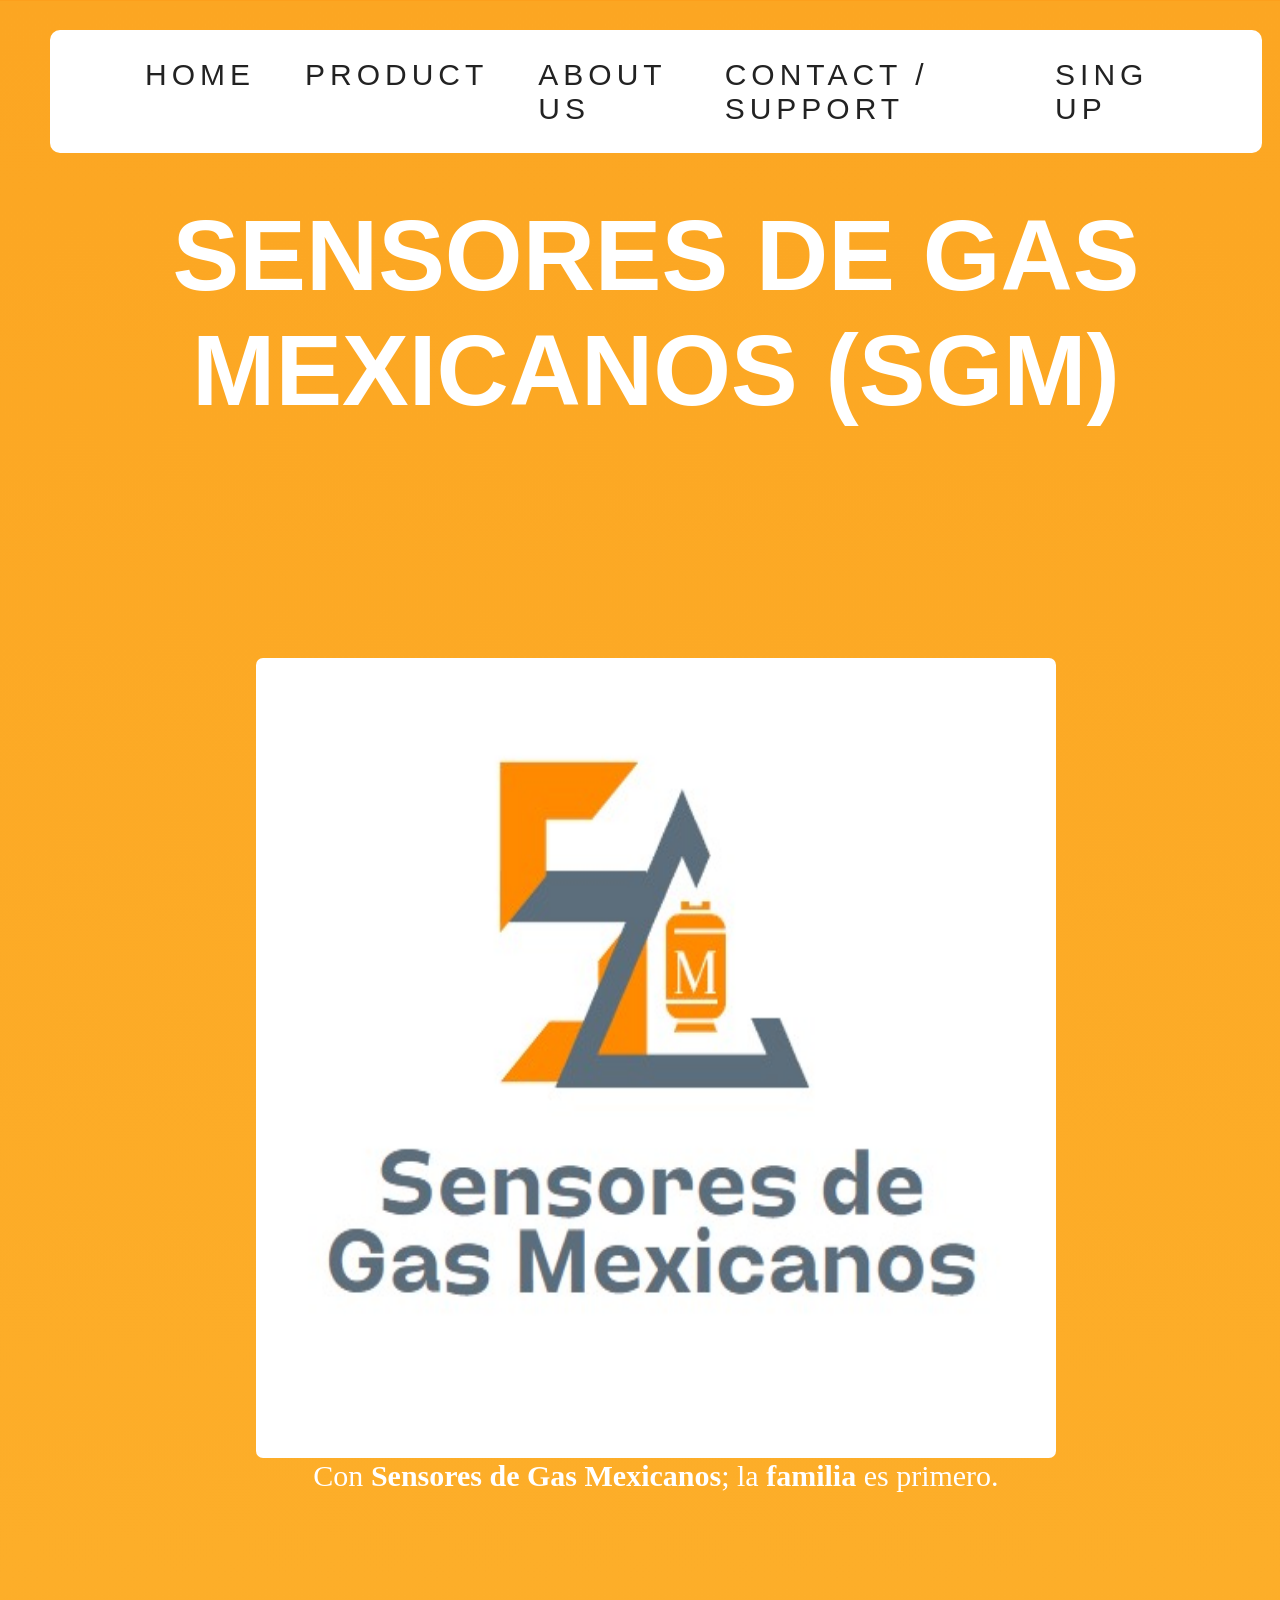
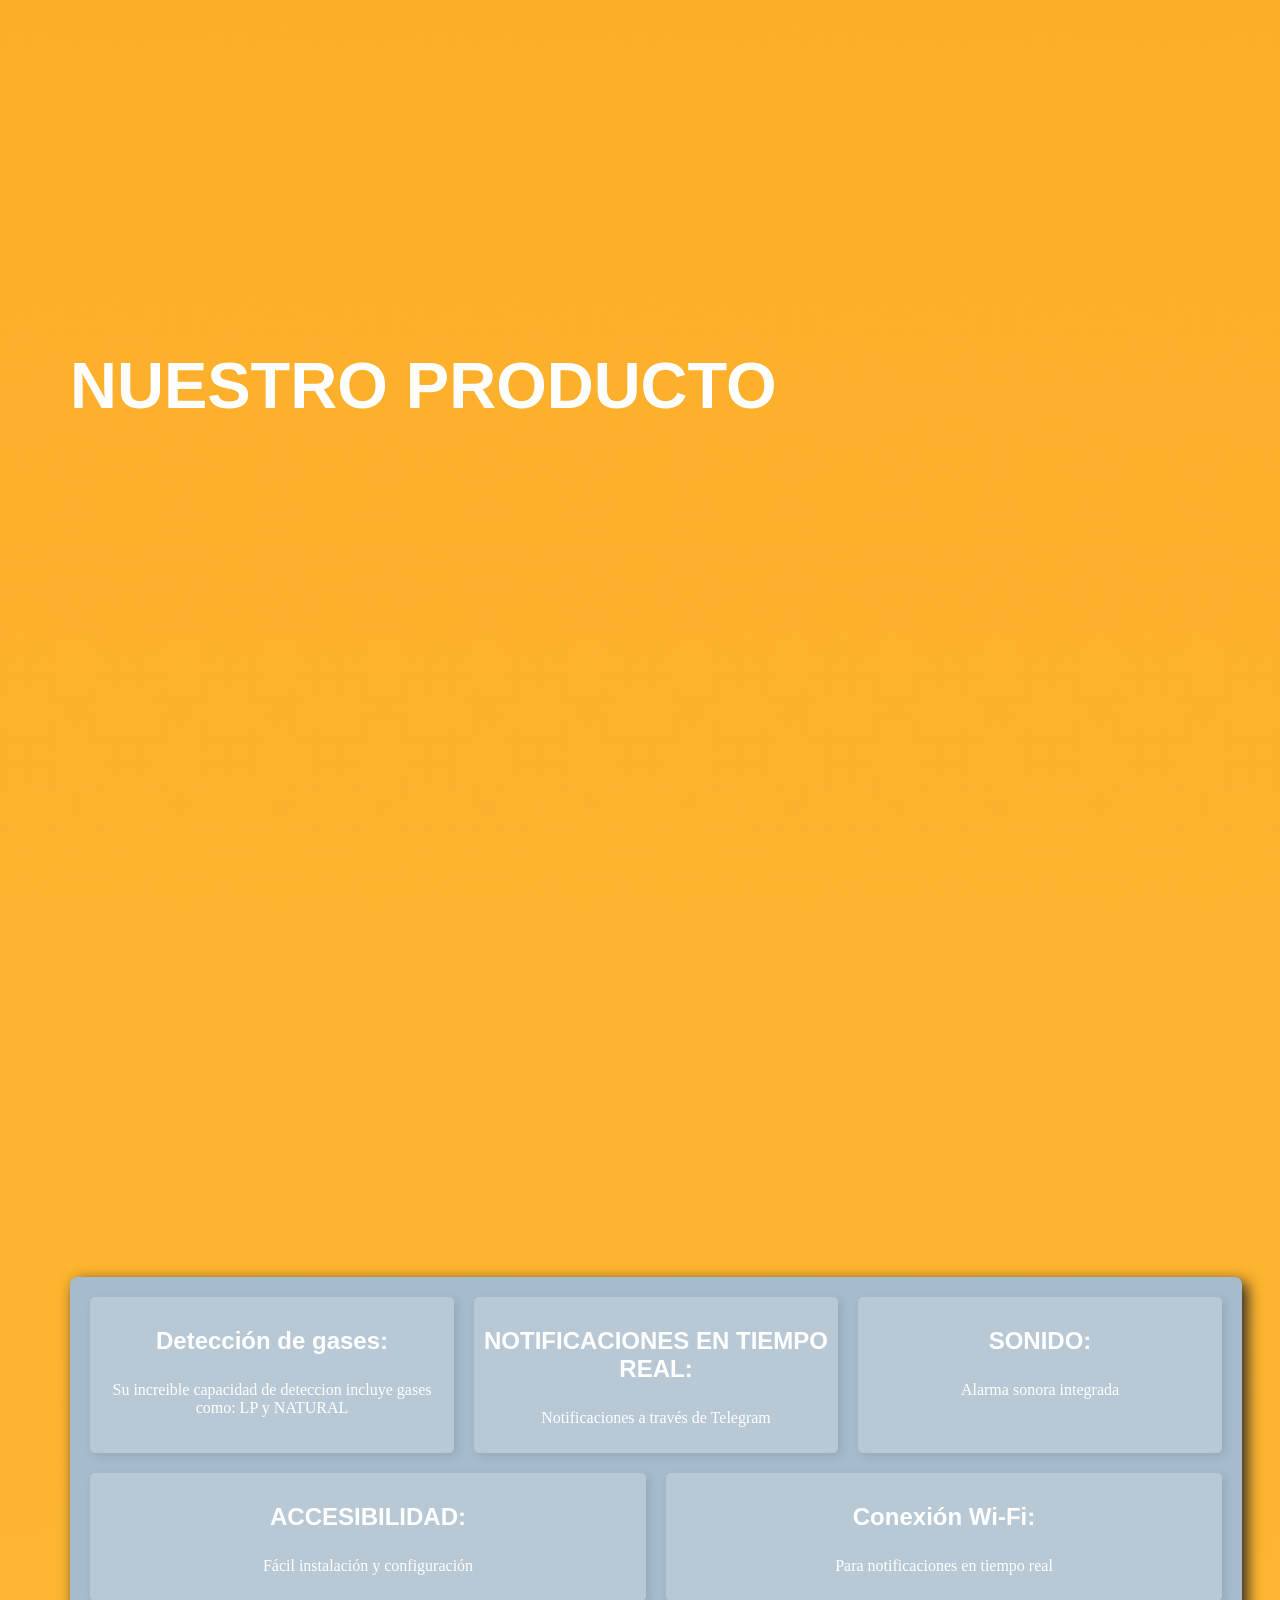
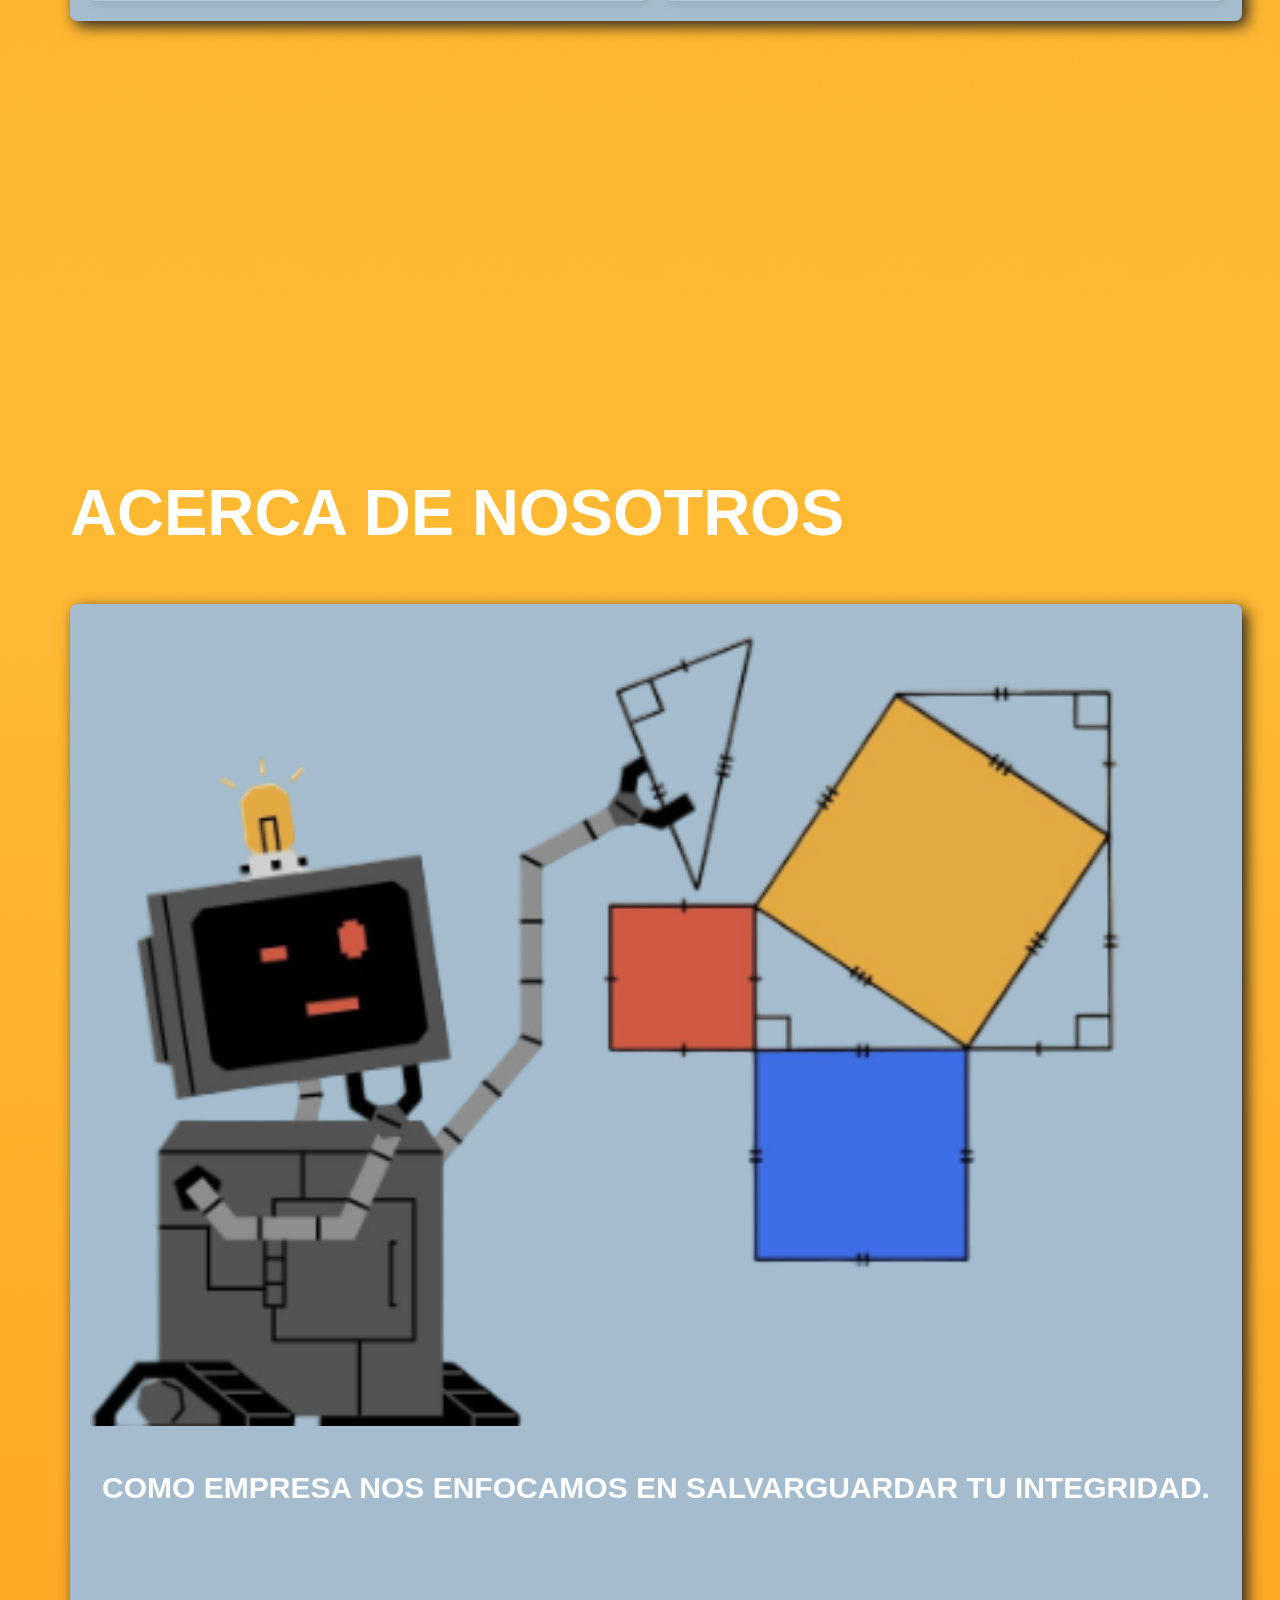
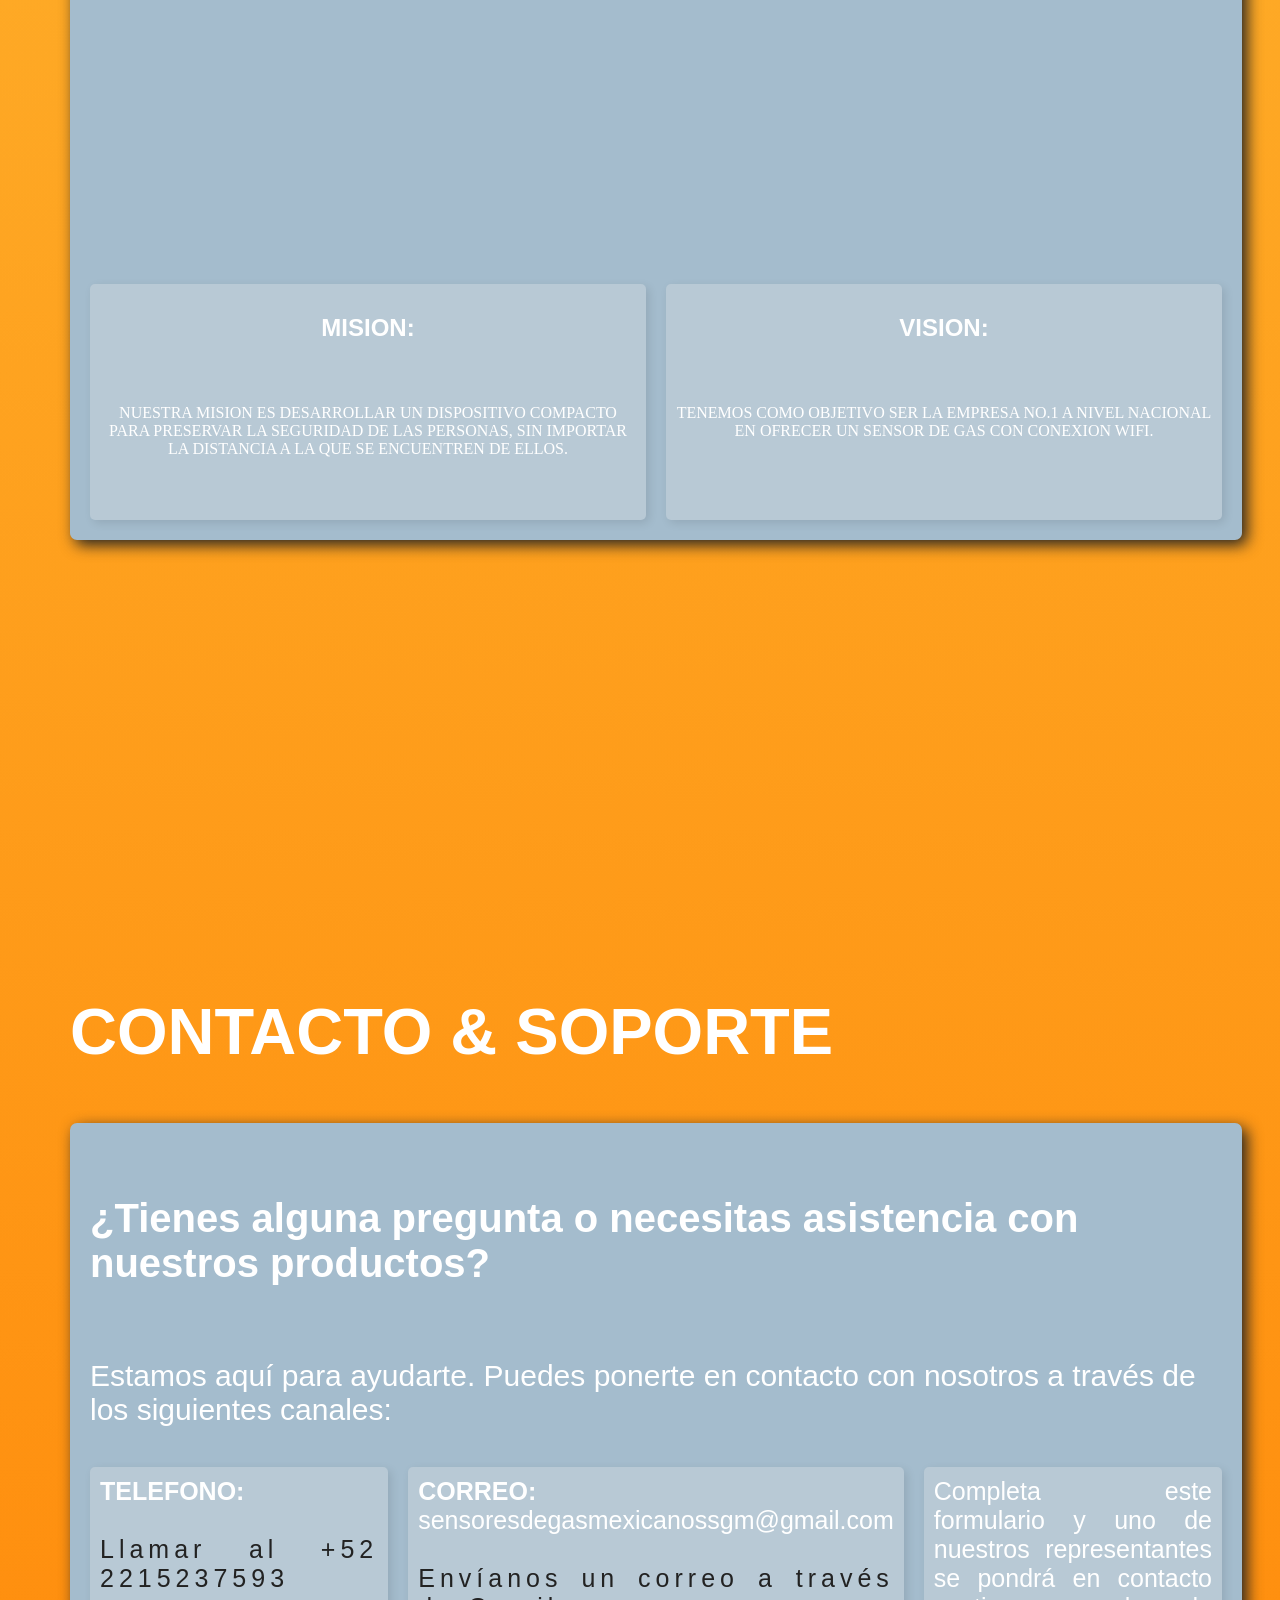
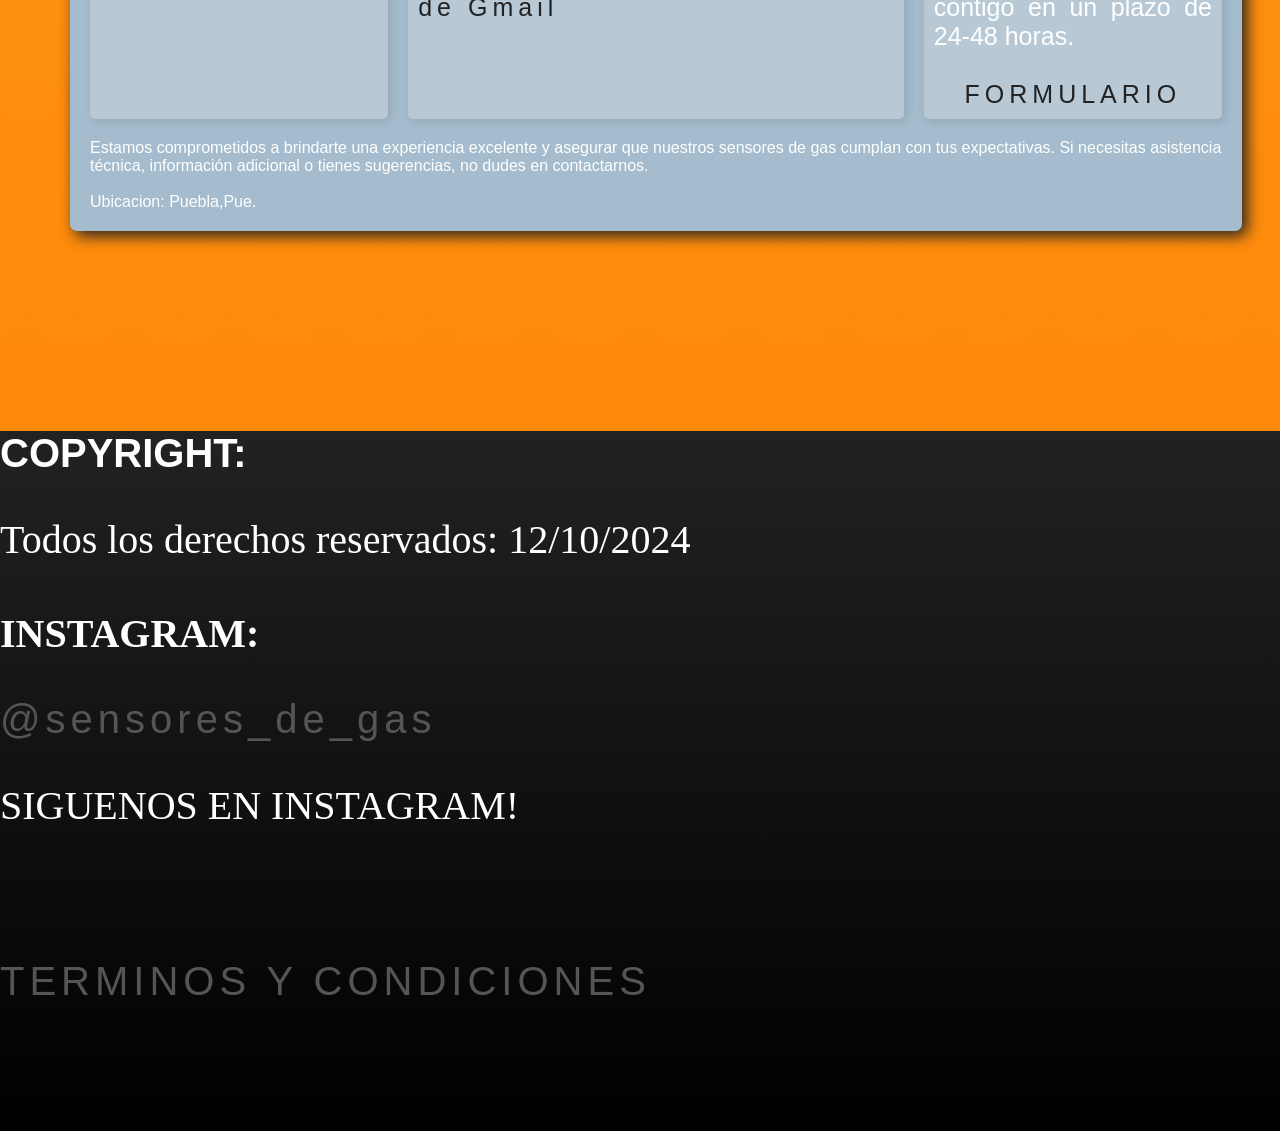
==== commit 71077901: "Triteza XD" ====
--- a/index.html
+++ b/index.html
@@ -67,7 +67,7 @@
             <h2>ACERCA DE NOSOTROS</h2>
             <div class="CONTAINER">
                 <div class="ABOUT_US_DESCRIP">  
-                    <img src="imagen_2024-10-12_171329172-Photoroom.png" alt="ROBOT_ACERCA_NOSOTROS"></div>
+                    <img src="/WEB/IMAGES/imagen_2024-10-12_171329172-Photoroom.png" alt="ROBOT_ACERCA_NOSOTROS"></div>
                     <div>
                         <h2 class="M_V">COMO EMPRESA NOS ENFOCAMOS EN SALVARGUARDAR TU INTEGRIDAD.<br><br></h2>
                         <div class="IMG_TEAM ">
